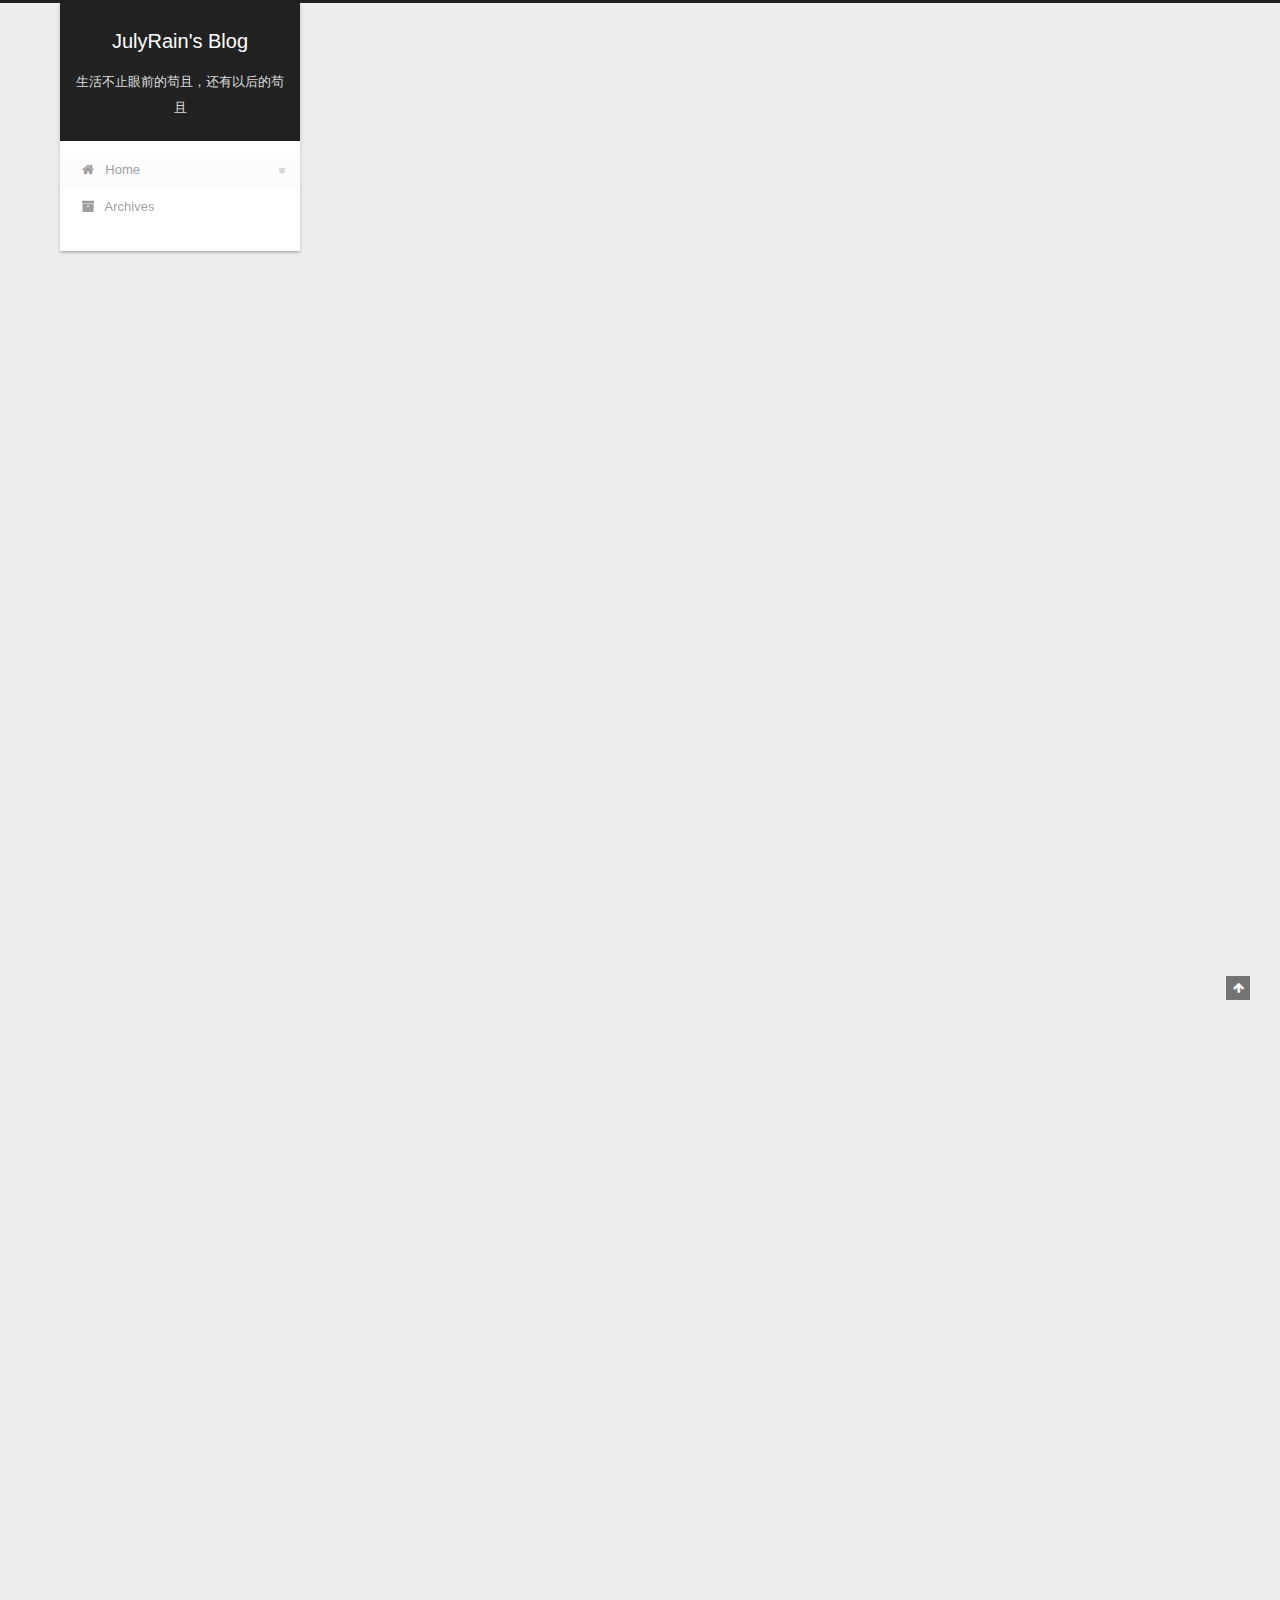
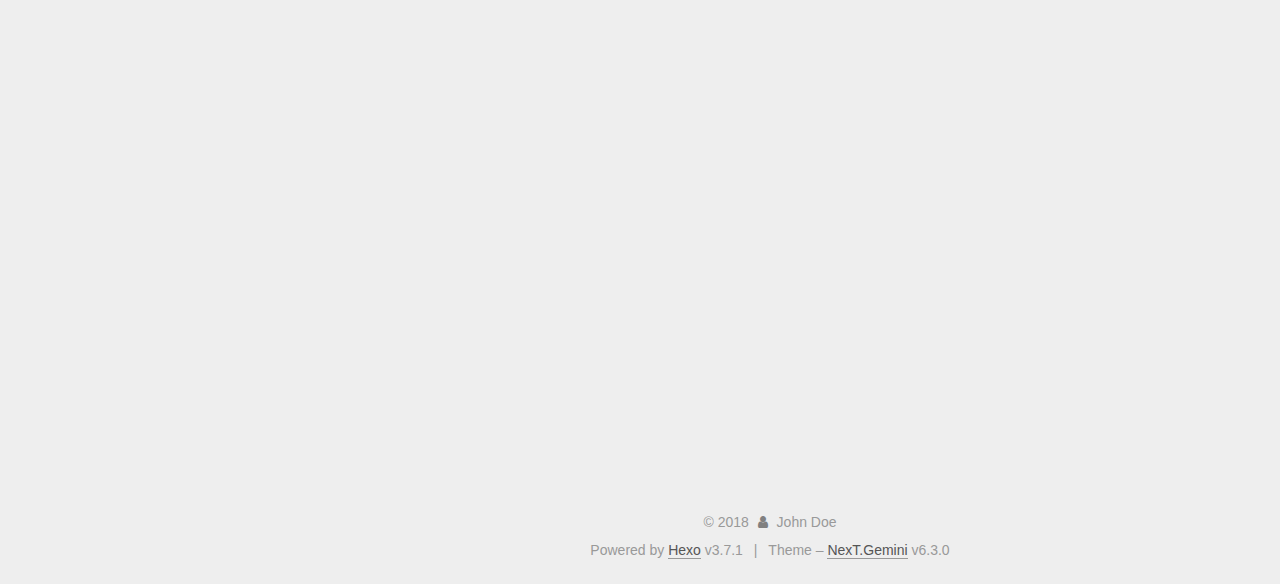
==== index.html @ df342e37 "Site updated: 2018-08-06 21:50:01" ====
<!DOCTYPE html>












  


<html class="theme-next gemini use-motion" lang="">
<head>
  <meta charset="UTF-8"/>
<meta http-equiv="X-UA-Compatible" content="IE=edge" />
<meta name="viewport" content="width=device-width, initial-scale=1, maximum-scale=2"/>
<meta name="theme-color" content="#222">












<meta http-equiv="Cache-Control" content="no-transform" />
<meta http-equiv="Cache-Control" content="no-siteapp" />






















<link href="/lib/font-awesome/css/font-awesome.min.css?v=4.6.2" rel="stylesheet" type="text/css" />

<link href="/css/main.css?v=6.3.0" rel="stylesheet" type="text/css" />


  <link rel="apple-touch-icon" sizes="180x180" href="/images/apple-touch-icon-next.png?v=6.3.0">


  <link rel="icon" type="image/png" sizes="32x32" href="/images/favicon-32x32-next.png?v=6.3.0">


  <link rel="icon" type="image/png" sizes="16x16" href="/images/favicon-16x16-next.png?v=6.3.0">


  <link rel="mask-icon" href="/images/logo.svg?v=6.3.0" color="#222">









<script type="text/javascript" id="hexo.configurations">
  var NexT = window.NexT || {};
  var CONFIG = {
    root: '/',
    scheme: 'Gemini',
    version: '6.3.0',
    sidebar: {"position":"left","display":"post","offset":12,"b2t":false,"scrollpercent":false,"onmobile":false},
    fancybox: false,
    fastclick: false,
    lazyload: false,
    tabs: true,
    motion: {"enable":true,"async":false,"transition":{"post_block":"fadeIn","post_header":"slideDownIn","post_body":"slideDownIn","coll_header":"slideLeftIn","sidebar":"slideUpIn"}},
    algolia: {
      applicationID: '',
      apiKey: '',
      indexName: '',
      hits: {"per_page":10},
      labels: {"input_placeholder":"Search for Posts","hits_empty":"We didn't find any results for the search: ${query}","hits_stats":"${hits} results found in ${time} ms"}
    }
  };
</script>


  




  <meta property="og:type" content="website">
<meta property="og:title" content="JulyRain&#39;s Blog">
<meta property="og:url" content="https://ijulyrain.github.io/index.html">
<meta property="og:site_name" content="JulyRain&#39;s Blog">
<meta property="og:locale" content="default">
<meta name="twitter:card" content="summary">
<meta name="twitter:title" content="JulyRain&#39;s Blog">






  <link rel="canonical" href="https://ijulyrain.github.io/"/>



<script type="text/javascript" id="page.configurations">
  CONFIG.page = {
    sidebar: "",
  };
</script>

  <title>JulyRain's Blog</title>
  









  <noscript>
  <style type="text/css">
    .use-motion .motion-element,
    .use-motion .brand,
    .use-motion .menu-item,
    .sidebar-inner,
    .use-motion .post-block,
    .use-motion .pagination,
    .use-motion .comments,
    .use-motion .post-header,
    .use-motion .post-body,
    .use-motion .collection-title { opacity: initial; }

    .use-motion .logo,
    .use-motion .site-title,
    .use-motion .site-subtitle {
      opacity: initial;
      top: initial;
    }

    .use-motion {
      .logo-line-before i { left: initial; }
      .logo-line-after i { right: initial; }
    }
  </style>
</noscript>

</head>

<body itemscope itemtype="http://schema.org/WebPage" lang="default">

  
  
    
  

  <div class="container sidebar-position-left 
  page-home">
    <div class="headband"></div>

    <header id="header" class="header" itemscope itemtype="http://schema.org/WPHeader">
      <div class="header-inner"><div class="site-brand-wrapper">
  <div class="site-meta ">
    

    <div class="custom-logo-site-title">
      <a href="/" class="brand" rel="start">
        <span class="logo-line-before"><i></i></span>
        <span class="site-title">JulyRain's Blog</span>
        <span class="logo-line-after"><i></i></span>
      </a>
    </div>
    
      
        <p class="site-subtitle">生活不止眼前的苟且，还有以后的苟且</p>
      
    
  </div>

  <div class="site-nav-toggle">
    <button aria-label="Toggle navigation bar">
      <span class="btn-bar"></span>
      <span class="btn-bar"></span>
      <span class="btn-bar"></span>
    </button>
  </div>
</div>



<nav class="site-nav">
  
    <ul id="menu" class="menu">
      
        
        
        
          
          <li class="menu-item menu-item-home menu-item-active">
    <a href="/" rel="section">
      <i class="menu-item-icon fa fa-fw fa-home"></i> <br />Home</a>
  </li>
        
        
        
          
          <li class="menu-item menu-item-archives">
    <a href="/archives/" rel="section">
      <i class="menu-item-icon fa fa-fw fa-archive"></i> <br />Archives</a>
  </li>

      
      
    </ul>
  

  

  
</nav>



  



</div>
    </header>

    


    <main id="main" class="main">
      <div class="main-inner">
        <div class="content-wrap">
          
            

          
          <div id="content" class="content">
            
  <section id="posts" class="posts-expand">
    
      

  

  
  
  

  

  <article class="post post-type-normal" itemscope itemtype="http://schema.org/Article">
  
  
  
  <div class="post-block">
    <link itemprop="mainEntityOfPage" href="https://ijulyrain.github.io/2018/08/05/使用nuttx/">

    <span hidden itemprop="author" itemscope itemtype="http://schema.org/Person">
      <meta itemprop="name" content="John Doe">
      <meta itemprop="description" content="">
      <meta itemprop="image" content="/images/avatar.gif">
    </span>

    <span hidden itemprop="publisher" itemscope itemtype="http://schema.org/Organization">
      <meta itemprop="name" content="JulyRain's Blog">
    </span>

    
      <header class="post-header">

        
        
          <h1 class="post-title" itemprop="name headline">
                
                <a class="post-title-link" href="/2018/08/05/使用nuttx/" itemprop="url">
                  使用nuttx
                </a>
              
            
          </h1>
        

        <div class="post-meta">
          <span class="post-time">

            
            
            

            
              <span class="post-meta-item-icon">
                <i class="fa fa-calendar-o"></i>
              </span>
              
                <span class="post-meta-item-text">Posted on</span>
              

              
                
              

              <time title="Created: 2018-08-05 16:27:49" itemprop="dateCreated datePublished" datetime="2018-08-05T16:27:49+08:00">2018-08-05</time>
            

            
              

              
                
                <span class="post-meta-divider">|</span>
                

                <span class="post-meta-item-icon">
                  <i class="fa fa-calendar-check-o"></i>
                </span>
                
                  <span class="post-meta-item-text">Edited on</span>
                
                <time title="Modified: 2018-08-06 21:16:51" itemprop="dateModified" datetime="2018-08-06T21:16:51+08:00">2018-08-06</time>
              
            
          </span>

          

          
            
          

          
          

          

          

          

        </div>
      </header>
    

    
    
    
    <div class="post-body" itemprop="articleBody">

      
      

      
        
          
            <h1 id="使用Nuttx"><a href="#使用Nuttx" class="headerlink" title="使用Nuttx"></a>使用Nuttx</h1><h2 id="0-前言"><a href="#0-前言" class="headerlink" title="0. 前言"></a>0. 前言</h2><p>这里不说Nuttx特别底层的东西，只说如何使用Nuttx开发应用程序，因为大部分情况，领导关心的是应用如何写的快而不是底层是如何工作的。</p>
<p>本文档默认你会使用Kconfig、Linux。</p>
<p>之所以选择Nuttx作为操作系统，一是因为Nuttx提供的接口支持Posix，大部分Linux上的应用程序都可以移植过来，对于比较复杂的应用，这点是极好的；二是Nuttx支持动态加载程序，也就是说Nuttx可以在线进行应用的升级。</p>
<p>这篇文章从以下几点切入，说一下如何使用Nuttx进行应用开发：</p>
<ol>
<li>Nuttx的目录结构</li>
<li>如何编译及下载到开发板上</li>
<li>如何在app中添加一个应用</li>
<li>如何驱动一个设备(这里写一个闪灯的例子，使用GPIO和PWM两种方式驱动)</li>
<li>自己写的一个多线程应用框架</li>
</ol>
<p>题主这里使用的开发板是从淘宝买的一个cortex-m4的开发板，芯片是STM32F407VET6。</p>
<p>ps. 下面要说的东西，大部分都是从Nuttx官方的文档中得到的。</p>
<h2 id="1-Nuttx的目录结构"><a href="#1-Nuttx的目录结构" class="headerlink" title="1. Nuttx的目录结构"></a>1. Nuttx的目录结构</h2><p>在说Nuttx目录之前，先说下如何安装Nuttx。</p>
<p>Nuttx的官方网站是：<a href="http://www.nuttx.org" target="_blank" rel="noopener">http://www.nuttx.org</a></p>
<p>Nuttx的源代码托管在<a href="https://bitbucket.org" target="_blank" rel="noopener">bitbucket</a>上，一个类似<a href="https://github.com" target="_blank" rel="noopener">github</a>的代码托管网站。</p>
<p>nuttx从工程上，将内核和app的代码分离的开，他们的下载地址分别是：</p>
<pre><code>内核:
git clone https://bitbucket.org/nuttx/nuttx.git nuttx

app:
git clone https://bitbucket.org/nuttx/apps.git apps

tools:
git clone https://bitbucket.org/nuttx/tools.git tools
</code></pre><p>推荐的目录结构是：</p>
<pre><code>            |
  +---------+---------+
  |         |         |
nuttx/    tools     apps/
</code></pre><p>ok，nuttx最主要的两部分nuttx和apps就拿到手了。</p>
<p>tools里面是一些工具，例如kconfig-frontends、genromfs等工具。</p>
<p>题主写这边文档的时候，Nuttx最新的版本是7.25，apps最新版本是7.26.</p>
<p>进入到nuttx中，看一下内核的目录：</p>
<p><img src="/2018/08/05/使用nuttx/目录.png" alt=""></p>
<p>乍一看，目录结构是不是特别熟悉。</p>
<table>
<thead>
<tr>
<th>目录</th>
<th>主要功能</th>
</tr>
</thead>
<tbody>
<tr>
<td>arch</td>
<td>存放不同体系结构的代码，nuttx目前包含了arm、mips、avr等</td>
</tr>
<tr>
<td>audio</td>
<td>音频子系统</td>
</tr>
<tr>
<td>binfmt</td>
<td>二进制格式，nuttx支持elf和nxflat</td>
</tr>
<tr>
<td>configs</td>
<td>已经配置好的bsp，里面包含了arch所有的体系结构的demo</td>
</tr>
<tr>
<td>crypto</td>
<td>一些加密算法</td>
</tr>
<tr>
<td>Documentation</td>
<td>文档，很丰富</td>
</tr>
<tr>
<td>drivers</td>
<td>驱动代码，常见设备驱动这里基本都有</td>
</tr>
<tr>
<td>fs</td>
<td>文件系统相关，支持常见的vfat、nfs、romfs等，还有nuttx为flash设计的nxffs</td>
</tr>
<tr>
<td>graphics</td>
<td>图形子系统</td>
</tr>
<tr>
<td>include</td>
<td>头文件</td>
</tr>
<tr>
<td>libs</td>
<td>nuttx的库文件</td>
</tr>
<tr>
<td>mm</td>
<td>nuttx的内存管理</td>
</tr>
<tr>
<td>net</td>
<td>nuttx实现的网络协议栈，支持ipv4和ipv6</td>
</tr>
<tr>
<td>sched</td>
<td>调度器、线程、信号量、定时器等</td>
</tr>
<tr>
<td>syscall</td>
<td>系统调用</td>
</tr>
<tr>
<td>tools</td>
<td>构建用到的工具</td>
</tr>
<tr>
<td>wireless</td>
<td>无线相关，蓝牙，ieee802154等</td>
</tr>
</tbody>
</table>
<p>接下来的开发中，我们最常进入的几个目录依次是：configs、arch、drivers</p>
<p>下面进入到apps中，看下apps的目录结构：</p>
<p><img src="/2018/08/05/使用nuttx/apps.png" alt=""></p>
<p>可以看到apps里面集成了许多应用库，例如modbus，json等，具体目录的功能这里就不细说了。</p>
<p><code>examples</code>里面是一些应用的例子，你想要的这里基本都能找到。</p>
<p><code>nshlib</code>是nuttx自带的一个shell，操作类似linux的shell</p>
<h2 id="2-如何配置、编译及下载到开发板上"><a href="#2-如何配置、编译及下载到开发板上" class="headerlink" title="2. 如何配置、编译及下载到开发板上"></a>2. 如何配置、编译及下载到开发板上</h2><p>好了，nuttx的目录结构说完了，下面说下如何去使用Nuttx。</p>
<p>从头去创建一个bsp，这个比较麻烦，一般的做法都是从configs中找一个别人做好的bsp。</p>
<p>这里我用到的bsp是<code>stm32f4discovery</code>，这个bsp使用的单片机是STM32F407VGT6，与我的开发板单片机封装一样，只是FLASH差了512KB。</p>
<p>在使用开发板之前，肯定要看下原理图，至少要知道晶振频率、串口输出。</p>
<p>首先是晶振频率，开发板上是25MHz。</p>
<p><img src="/2018/08/05/使用nuttx/osc.png" alt=""></p>
<p>再看下哪个串口接出来了，开发板上是USART1，使用了PA9,PA10这两个GPIO。</p>
<p><img src="/2018/08/05/使用nuttx/usart.png" alt=""></p>
<p>ok，第一步，先配置时钟，这是单片机能正常运行的基础。stm32f407VET6主频最大可以工作在168MHZ，也就是说我们要倍频到168MHZ</p>
<p>时钟配置在<code>configs/stm32f4discovery/include/board.h</code>下：</p>
<p><img src="/2018/08/05/使用nuttx/clock.png" alt=""></p>
<p><code>stm32f4discovery</code>原来的晶振是8MHZ，倍频到168MHz。需要修改的地方，在上图已经标记出来了。</p>
<h3 id="第一步-选择stm32f4discovery这个bsp下的nsh配置，这个算是比较干净的配置了。"><a href="#第一步-选择stm32f4discovery这个bsp下的nsh配置，这个算是比较干净的配置了。" class="headerlink" title="第一步. 选择stm32f4discovery这个bsp下的nsh配置，这个算是比较干净的配置了。"></a>第一步. 选择<code>stm32f4discovery</code>这个bsp下的<code>nsh</code>配置，这个算是比较干净的配置了。</h3><p><img src="/2018/08/05/使用nuttx/config.png" alt=""></p>
<p>这一步的作用，主要是将<code>configs/stm32f4discovery/nsh/defconfig</code>拷贝成<code>.config</code>，供下一步<code>make menuconfig</code>使用</p>
<p><img src="/2018/08/05/使用nuttx/menuconfig.png" alt=""></p>
<p>解释下每个配置项的作用：</p>
<table>
<thead>
<tr>
<th>配置项</th>
<th>作用</th>
</tr>
</thead>
<tbody>
<tr>
<td>Build Setup</td>
<td>编译配置，如Debug信息、构建所在的平台、输出的二进制格式、优化选项等</td>
</tr>
<tr>
<td>System Type</td>
<td>系统配置，如使用的芯片外设、启动方式等</td>
</tr>
<tr>
<td>Board Selection</td>
<td>与开发板相关的配置</td>
</tr>
<tr>
<td>RTOS Features</td>
<td>操作系统特性，如线程、调度器、消息等</td>
</tr>
<tr>
<td>Device Drivers</td>
<td>设备驱动</td>
</tr>
<tr>
<td>Networking Support</td>
<td>网络支持</td>
</tr>
<tr>
<td>Crypto API</td>
<td>加密算法配置</td>
</tr>
<tr>
<td>File Systems</td>
<td>文件系统配置</td>
</tr>
<tr>
<td>Graphics Suppors</td>
<td>图形界面配置</td>
</tr>
<tr>
<td>Memory Managements</td>
<td>内存管理配置</td>
</tr>
<tr>
<td>Audio Support</td>
<td>音频相关配置</td>
</tr>
<tr>
<td>Wireless Support</td>
<td>无线相关配置</td>
</tr>
<tr>
<td>Binary Loader</td>
<td>动态加载二进制配置</td>
</tr>
<tr>
<td>Library Routines</td>
<td>库相关配置</td>
</tr>
<tr>
<td>Application Configuration</td>
<td>应用程序相关配置</td>
</tr>
</tbody>
</table>
<p>下面将我需要配置的配置项提取出来，如下：</p>
<pre><code>Build Setup  ---&gt;
    Build Host Platform (Linux)  ---&gt;
        (X) Linux
        构建平台为Linux
    Binary Output Formats  ---&gt;
        [*] Intel HEX binary format
        输出hex
        [*] Raw binary format
        输出bin

System Type  ---&gt;
    STM32 Peripheral Support  ---&gt;
        [*] USART1
        使能外设USART1
    U[S]ART Configuration  ---&gt;
        Serial Driver Configuration  ---&gt;
            [*] Disable reordering of ttySx devices.
            这个选项的作用是，禁止重新排序ttySx设备文件
            如果不禁用这个，ttyS1永远指向作为终端的串口
            也就是说，USART3是终端，ttyS1就指向USART3，而不是根据串口实际的顺序。

RTOS Features  ---&gt;
    RTOS hooks  ---&gt;
        [*] Custom board/driver initialization
        这个选项的作用是，调用客户定制的初始化，不然是注册不了驱动的

Device Drivers  ---&gt;
    [*] Serial Driver Support  ---&gt;
        Serial console (USART1)  ---&gt; 
            (X) USART1
            串口1作为终端
        USART1 Configuration  ---&gt;
           (115200) BAUD rate   波特率
           (8) Character size   数据位
           (0) Parity setting   校验位
           (0) Uses 2 stop bits 停止位

File Systems  ---&gt;
    [*] PROCFS File System
    支持/proc

Application Configuration  ---&gt;
    Examples  ---&gt;
        [*] &quot;Hello, World!&quot; example
        (100) Hello task priority
        (2048) Hello stack size
        添加一个helloworld应用
</code></pre><p>ok，到这里，我们要的最小系统就配置好了：</p>
<ol>
<li>支持串口1，115200 8,n,1</li>
<li>nsh终端从串口1输出</li>
<li>支持proc文件系统 </li>
</ol>
<p>在编译之前，还有一点，就是USART1的引脚我们还没有配置。引脚配置也在<code>configs/stm32f4discovery/include/board.h</code>下:</p>
<p>原来<code>stm32f4discovery</code>这个bsp使用的是USART2作为终端</p>
<p><img src="/2018/08/05/使用nuttx/usart2.png" alt=""></p>
<p><code>GPIO_USART2_RX_1</code>, <code>GPIO_USART2_TX_1</code> 这两个宏定义是具体的引脚，<code>GPIO_USART2_RX</code>, <code>GPIO_USART2_TX</code> 再映射到对应引脚上。</p>
<p><code>GPIO_USART2_RX_1</code>, <code>GPIO_USART2_TX_1</code> 具体的定义在 <code>arch/arm/src/stm32/chip/stm32f40xxx_pinmap.h</code>下</p>
<p><img src="/2018/08/05/使用nuttx/pinmap.png" alt=""></p>
<p>类比着，我们找到PA9, PA10的引脚，对应的是多少：</p>
<p><img src="/2018/08/05/使用nuttx/pinmap2.png" alt=""></p>
<p>我们在<code>configs/stm32f4discovery/include/board.h</code> 加上宏定义映射<code>GPIO_USART1_RX</code>, <code>GPIO_USART1_TX</code></p>
<p><img src="/2018/08/05/使用nuttx/usart1.png" alt=""></p>
<h3 id="第二步-使用arm-none-eabi-gcc编译"><a href="#第二步-使用arm-none-eabi-gcc编译" class="headerlink" title="第二步. 使用arm-none-eabi-gcc编译"></a>第二步. 使用arm-none-eabi-gcc编译</h3><p>题主使用的Linux系统是Mint 18.3，基于Ubuntu优化的一个Linux发行版，可以直接通过<code>apt-get</code>安装<code>arm-none-eabi-gcc</code></p>
<pre><code>sudo apt-get install gcc-arm-none-eabi
</code></pre><p>安装好之后，直接执行<code>make</code>，编译nuttx.bin和nuttx.hex</p>
<p><img src="/2018/08/05/使用nuttx/make.png" alt=""></p>
<h3 id="第三步-使用Jlink下载到开发板上"><a href="#第三步-使用Jlink下载到开发板上" class="headerlink" title="第三步. 使用Jlink下载到开发板上"></a>第三步. 使用Jlink下载到开发板上</h3><p> 题主使用的JLink V8, <a href="https://www.segger.com/downloads/jlink/#J-LinkSoftwareAndDocumentationPack" target="_blank" rel="noopener">SEGGER</a>官网上有驱动下载：</p>
<p><img src="/2018/08/05/使用nuttx/jlink.png" alt=""></p>
<p>下载安装完毕后，可以通过<code>JlinkExe</code>这个命令下载nuttx.bin</p>
<p>贴出题主使用的配置文件:</p>
<pre><code>device stm32f407ve
r
h
erase
loadbin ./nuttx.bin,0x08000000
g
exit
</code></pre><p>指令的意思是：</p>
<pre><code>Device     Selects a specific device J-Link shall connect to
           and performs a reconnect.
r          Reset target         (RESET)
h          halt
erase      Erase internal flash of selected device. Syntax: Erase
loadbin    Load *.bin file into target memory.
           Syntax: loadbin &lt;filename&gt;, &lt;addr&gt;
g          go
</code></pre><p>下载完毕后，接上串口线，打开minicom，就可以看到<code>nsh</code>的提示符了</p>
<pre><code>Welcome to minicom 2.7

OPTIONS: I18n
Compiled on Feb  7 2016, 13:37:27.
Port /dev/ttyUSB0, 20:56:00

Press CTRL-A Z for help on special keys


NuttShell (NSH)
nsh&gt; ?
help usage:  help [-v] [&lt;cmd&gt;]

[           cmp         false       mkdir       rm          true
?           dirname     free        mh          rmdir       uname
basename    dd          help        mount       set         umount
break       df          hexdump     mv          sh          unset
cat         echo        kill        mw          sleep       usleep
cd          exec        ls          ps          test        xd
cp          exit        mb          pwd         time

Builtin Apps:
hello
nsh&gt; hello
Hello, World!!
nsh&gt;
</code></pre><h2 id="3-如何在app中添加一个应用"><a href="#3-如何在app中添加一个应用" class="headerlink" title="3. 如何在app中添加一个应用"></a>3. 如何在app中添加一个应用</h2><h2 id="4-如何驱动一个设备"><a href="#4-如何驱动一个设备" class="headerlink" title="4. 如何驱动一个设备"></a>4. 如何驱动一个设备</h2><h2 id="5-自己写的一个多线程应用框架"><a href="#5-自己写的一个多线程应用框架" class="headerlink" title="5. 自己写的一个多线程应用框架"></a>5. 自己写的一个多线程应用框架</h2>
          
        
      
    </div>

    

    
    
    

    

    

    

    <footer class="post-footer">
      

      

      

      
      
        <div class="post-eof"></div>
      
    </footer>
  </div>
  
  
  
  </article>


    
  </section>

  


          </div>
          

        </div>
        
          
  
  <div class="sidebar-toggle">
    <div class="sidebar-toggle-line-wrap">
      <span class="sidebar-toggle-line sidebar-toggle-line-first"></span>
      <span class="sidebar-toggle-line sidebar-toggle-line-middle"></span>
      <span class="sidebar-toggle-line sidebar-toggle-line-last"></span>
    </div>
  </div>

  <aside id="sidebar" class="sidebar">
    
    <div class="sidebar-inner">

      

      

      <section class="site-overview-wrap sidebar-panel sidebar-panel-active">
        <div class="site-overview">
          <div class="site-author motion-element" itemprop="author" itemscope itemtype="http://schema.org/Person">
            
              <p class="site-author-name" itemprop="name">John Doe</p>
              <p class="site-description motion-element" itemprop="description"></p>
          </div>

          
            <nav class="site-state motion-element">
              
                <div class="site-state-item site-state-posts">
                
                  <a href="/archives/">
                
                    <span class="site-state-item-count">1</span>
                    <span class="site-state-item-name">posts</span>
                  </a>
                </div>
              

              

              
            </nav>
          

          

          

          
          

          
          

          
            
          
          

        </div>
      </section>

      

      

    </div>
  </aside>


        
      </div>
    </main>

    <footer id="footer" class="footer">
      <div class="footer-inner">
        <div class="copyright">&copy; <span itemprop="copyrightYear">2018</span>
  <span class="with-love" id="animate">
    <i class="fa fa-user"></i>
  </span>
  <span class="author" itemprop="copyrightHolder">John Doe</span>

  

  
</div>




  <div class="powered-by">Powered by <a class="theme-link" target="_blank" href="https://hexo.io">Hexo</a> v3.7.1</div>



  <span class="post-meta-divider">|</span>



  <div class="theme-info">Theme – <a class="theme-link" target="_blank" href="https://theme-next.org">NexT.Gemini</a> v6.3.0</div>




        








        
      </div>
    </footer>

    
      <div class="back-to-top">
        <i class="fa fa-arrow-up"></i>
        
      </div>
    

    
	
    

    
  </div>

  

<script type="text/javascript">
  if (Object.prototype.toString.call(window.Promise) !== '[object Function]') {
    window.Promise = null;
  }
</script>


























  
  
    <script type="text/javascript" src="/lib/jquery/index.js?v=2.1.3"></script>
  

  
  
    <script type="text/javascript" src="/lib/velocity/velocity.min.js?v=1.2.1"></script>
  

  
  
    <script type="text/javascript" src="/lib/velocity/velocity.ui.min.js?v=1.2.1"></script>
  


  


  <script type="text/javascript" src="/js/src/utils.js?v=6.3.0"></script>

  <script type="text/javascript" src="/js/src/motion.js?v=6.3.0"></script>



  
  


  <script type="text/javascript" src="/js/src/affix.js?v=6.3.0"></script>

  <script type="text/javascript" src="/js/src/schemes/pisces.js?v=6.3.0"></script>



  

  


  <script type="text/javascript" src="/js/src/bootstrap.js?v=6.3.0"></script>



  



  










  





  

  

  

  

  
  

  

  

  

  

  

</body>
</html>
---- css/main.css ----
/* normalize.css v3.0.2 | MIT License | git.io/normalize */
html {
  font-family: sans-serif; /* 1 */
  -ms-text-size-adjust: 100%; /* 2 */
  -webkit-text-size-adjust: 100%; /* 2 */
}
body {
  margin: 0;
}
article,
aside,
details,
figcaption,
figure,
footer,
header,
hgroup,
main,
menu,
nav,
section,
summary {
  display: block;
}
audio,
canvas,
progress,
video {
  display: inline-block; /* 1 */
  vertical-align: baseline; /* 2 */
}
audio:not([controls]) {
  display: none;
  height: 0;
}
[hidden],
template {
  display: none;
}
a {
  background-color: transparent;
}
a:active,
a:hover {
  outline: 0;
}
abbr[title] {
  border-bottom: 1px dotted;
}
b,
strong {
  font-weight: bold;
}
dfn {
  font-style: italic;
}
h1 {
  font-size: 2em;
  margin: 0.67em 0;
}
mark {
  background: #ff0;
  color: #000;
}
small {
  font-size: 80%;
}
sub,
sup {
  font-size: 75%;
  line-height: 0;
  position: relative;
  vertical-align: baseline;
}
sup {
  top: -0.5em;
}
sub {
  bottom: -0.25em;
}
img {
  border: 0;
}
svg:not(:root) {
  overflow: hidden;
}
figure {
  margin: 1em 40px;
}
hr {
  -moz-box-sizing: content-box;
  box-sizing: content-box;
  height: 0;
}
pre {
  overflow: auto;
}
code,
kbd,
pre,
samp {
  font-family: monospace, monospace;
  font-size: 1em;
}
button,
input,
optgroup,
select,
textarea {
  color: inherit; /* 1 */
  font: inherit; /* 2 */
  margin: 0; /* 3 */
}
button {
  overflow: visible;
}
button,
select {
  text-transform: none;
}
button,
html input[type="button"],
input[type="reset"],
input[type="submit"] {
  -webkit-appearance: button; /* 2 */
  cursor: pointer; /* 3 */
}
button[disabled],
html input[disabled] {
  cursor: default;
}
button::-moz-focus-inner,
input::-moz-focus-inner {
  border: 0;
  padding: 0;
}
input {
  line-height: normal;
}
input[type="checkbox"],
input[type="radio"] {
  box-sizing: border-box; /* 1 */
  padding: 0; /* 2 */
}
input[type="number"]::-webkit-inner-spin-button,
input[type="number"]::-webkit-outer-spin-button {
  height: auto;
}
input[type="search"] {
  -webkit-appearance: textfield; /* 1 */
  -moz-box-sizing: content-box;
  -webkit-box-sizing: content-box; /* 2 */
  box-sizing: content-box;
}
input[type="search"]::-webkit-search-cancel-button,
input[type="search"]::-webkit-search-decoration {
  -webkit-appearance: none;
}
fieldset {
  border: 1px solid #c0c0c0;
  margin: 0 2px;
  padding: 0.35em 0.625em 0.75em;
}
legend {
  border: 0; /* 1 */
  padding: 0; /* 2 */
}
textarea {
  overflow: auto;
}
optgroup {
  font-weight: bold;
}
table {
  border-collapse: collapse;
  border-spacing: 0;
}
td,
th {
  padding: 0;
}
::selection {
  background: #262a30;
  color: #fff;
}
body {
  position: relative;
  font-family: 'Lato', "PingFang SC", "Microsoft YaHei", sans-serif;
  font-size: 14px;
  line-height: 2;
  color: #555;
  background: #eee;
}
@media (max-width: 767px) {
  body {
    padding-right: 0 !important;
  }
}
@media (min-width: 768px) and (max-width: 991px) {
  body {
    padding-right: 0 !important;
  }
}
@media (min-width: 1200px) {
  body {
    font-size: 16px;
  }
}
h1,
h2,
h3,
h4,
h5,
h6 {
  margin: 0;
  padding: 0;
  font-weight: bold;
  line-height: 1.5;
  font-family: 'Lato', "PingFang SC", "Microsoft YaHei", sans-serif;
}
h1,
h2,
h3,
h4,
h5,
h6 {
  margin: 20px 0 15px;
}
h1 {
  font-size: 22px;
}
@media (max-width: 767px) {
  h1 {
    font-size: 18px;
  }
}
h2 {
  font-size: 20px;
}
@media (max-width: 767px) {
  h2 {
    font-size: 16px;
  }
}
h3 {
  font-size: 18px;
}
@media (max-width: 767px) {
  h3 {
    font-size: 14px;
  }
}
h4 {
  font-size: 16px;
}
@media (max-width: 767px) {
  h4 {
    font-size: 12px;
  }
}
h5 {
  font-size: 14px;
}
@media (max-width: 767px) {
  h5 {
    font-size: 10px;
  }
}
h6 {
  font-size: 12px;
}
@media (max-width: 767px) {
  h6 {
    font-size: 8px;
  }
}
p {
  margin: 0 0 20px 0;
}
a {
  color: #555;
  text-decoration: none;
  outline: none;
  border-bottom: 1px solid #999;
  word-wrap: break-word;
}
a:hover {
  color: #222;
  border-bottom-color: #222;
}
blockquote {
  margin: 0;
  padding: 0;
}
img {
  display: block;
  margin: auto;
  max-width: 100%;
  height: auto;
}
hr {
  margin: 40px 0;
  height: 3px;
  border: none;
  background-color: #ddd;
  background-image: repeating-linear-gradient(-45deg, #fff, #fff 4px, transparent 4px, transparent 8px);
}
blockquote {
  padding: 0 15px;
  color: #666;
  border-left: 4px solid #ddd;
}
blockquote cite::before {
  content: "-";
  padding: 0 5px;
}
dt {
  font-weight: 700;
}
dd {
  margin: 0;
  padding: 0;
}
kbd {
  border: 1px solid #ccc;
  border-radius: 0.2em;
  box-shadow: 0.1em 0.1em 0.2em rgba(0,0,0,0.1);
  background-color: #f9f9f9;
  font-family: inherit;
  background-image: -webkit-linear-gradient(top, #eee, #fff, #eee);
  padding: 0.1em 0.3em;
  white-space: nowrap;
}
.text-left {
  text-align: left;
}
.text-center {
  text-align: center;
}
.text-right {
  text-align: right;
}
.text-justify {
  text-align: justify;
}
.text-nowrap {
  white-space: nowrap;
}
.text-lowercase {
  text-transform: lowercase;
}
.text-uppercase {
  text-transform: uppercase;
}
.text-capitalize {
  text-transform: capitalize;
}
.center-block {
  display: block;
  margin-left: auto;
  margin-right: auto;
}
.clearfix:before,
.clearfix:after {
  content: " ";
  display: table;
}
.clearfix:after {
  clear: both;
}
.pullquote {
  width: 45%;
}
.pullquote.left {
  float: left;
  margin-left: 5px;
  margin-right: 10px;
}
.pullquote.right {
  float: right;
  margin-left: 10px;
  margin-right: 5px;
}
.affix.affix.affix {
  position: fixed;
}
.translation {
  margin-top: -20px;
  font-size: 14px;
  color: #999;
}
.scrollbar-measure {
  width: 100px;
  height: 100px;
  overflow: scroll;
  position: absolute;
  top: -9999px;
}
.use-motion .motion-element {
  opacity: 0;
}
table {
  margin: 20px 0;
  width: 100%;
  border-collapse: collapse;
  border-spacing: 0;
  border: 1px solid #ddd;
  font-size: 14px;
  word-wrap: break-all;
}
table>tbody>tr:nth-of-type(odd) {
  background-color: #f9f9f9;
}
table>tbody>tr:hover {
  background-color: #f5f5f5;
}
caption,
th,
td {
  padding: 8px;
  text-align: left;
  vertical-align: middle;
  font-weight: normal;
}
th,
td {
  border-bottom: 3px solid #ddd;
  border-right: 1px solid #eee;
}
th {
  padding-bottom: 10px;
  font-weight: 700;
}
td {
  border-bottom-width: 1px;
}
html,
body {
  height: 100%;
}
.container {
  position: relative;
  min-height: 100%;
}
.header-inner {
  margin: 0 auto;
  padding: 100px 0 70px;
  width: calc(100% - 20px);
}
@media (min-width: 1200px) {
  .container .header-inner {
    width: 1160px;
  }
}
@media (min-width: 1600px) {
  .container .header-inner {
    width: 73%;
  }
}
.main {
  padding-bottom: 150px;
}
.main-inner {
  margin: 0 auto;
  width: calc(100% - 20px);
}
@media (min-width: 1200px) {
  .container .main-inner {
    width: 1160px;
  }
}
@media (min-width: 1600px) {
  .container .main-inner {
    width: 73%;
  }
}
.footer {
  position: absolute;
  left: 0;
  bottom: 0;
  width: 100%;
  min-height: 50px;
}
.footer-inner {
  box-sizing: border-box;
  margin: 20px auto;
  width: calc(100% - 20px);
}
@media (min-width: 1200px) {
  .container .footer-inner {
    width: 1160px;
  }
}
@media (min-width: 1600px) {
  .container .footer-inner {
    width: 73%;
  }
}
pre,
.highlight {
  overflow: auto;
  margin: 20px 0;
  padding: 0;
  font-size: 14px;
  color: #4d4d4c;
  background: #f7f7f7;
  line-height: 1.6;
}
pre,
code {
  font-family: consolas, Menlo, "PingFang SC", "Microsoft YaHei", monospace;
}
code {
  padding: 2px 4px;
  word-wrap: break-word;
  color: #555;
  background: #eee;
  border-radius: 3px;
  font-size: 14px;
}
pre {
  padding: 10px;
}
pre code {
  padding: 0;
  color: #4d4d4c;
  background: none;
  text-shadow: none;
}
.highlight {
  border-radius: 1px;
}
.highlight pre {
  border: none;
  margin: 0;
  padding: 10px 0;
}
.highlight table {
  margin: 0;
  width: auto;
  border: none;
}
.highlight td {
  border: none;
  padding: 0;
}
.highlight figcaption {
  font-size: 1em;
  color: #4d4d4c;
  line-height: 1em;
  margin-bottom: 1em;
  margin: 0em;
  padding: 0.5em;
  background: #eee;
  border-bottom: 1px solid #e9e9e9;
}
.highlight figcaption:before,
.highlight figcaption:after {
  content: " ";
  display: table;
}
.highlight figcaption:after {
  clear: both;
}
.highlight figcaption a {
  float: right;
  color: #4d4d4c;
}
.highlight figcaption a:hover {
  border-bottom-color: #4d4d4c;
}
.highlight .gutter pre {
  padding-left: 10px;
  padding-right: 10px;
  color: #869194;
  text-align: right;
  background-color: #eff2f3;
}
.highlight .code pre {
  width: 100%;
  padding-left: 10px;
  padding-right: 10px;
  background-color: #f7f7f7;
}
.highlight .line {
  height: 20px;
}
.gutter {
  -webkit-user-select: none;
  -moz-user-select: none;
  -ms-user-select: none;
  user-select: none;
}
.gist table {
  width: auto;
}
.gist table td {
  border: none;
}
pre .deletion {
  background: #fdd;
}
pre .addition {
  background: #dfd;
}
pre .meta {
  color: #8959a8;
}
pre .comment {
  color: #8e908c;
}
pre .variable,
pre .attribute,
pre .tag,
pre .regexp,
pre .ruby .constant,
pre .xml .tag .title,
pre .xml .pi,
pre .xml .doctype,
pre .html .doctype,
pre .css .id,
pre .css .class,
pre .css .pseudo {
  color: #c82829;
}
pre .number,
pre .preprocessor,
pre .built_in,
pre .literal,
pre .params,
pre .constant,
pre .command {
  color: #f5871f;
}
pre .ruby .class .title,
pre .css .rules .attribute,
pre .string,
pre .value,
pre .inheritance,
pre .header,
pre .ruby .symbol,
pre .xml .cdata,
pre .special,
pre .number,
pre .formula {
  color: #718c00;
}
pre .title,
pre .css .hexcolor {
  color: #3e999f;
}
pre .function,
pre .python .decorator,
pre .python .title,
pre .ruby .function .title,
pre .ruby .title .keyword,
pre .perl .sub,
pre .javascript .title,
pre .coffeescript .title {
  color: #4271ae;
}
pre .keyword,
pre .javascript .function {
  color: #8959a8;
}
.posts-expand .post-body img.full-image {
  border: none;
}
.blockquote-center,
.page-home .post-type-quote blockquote,
.page-post-detail .post-type-quote blockquote {
  position: relative;
  margin: 40px 0;
  padding: 0;
  border-left: none;
  text-align: center;
}
.blockquote-center::before,
.page-home .post-type-quote blockquote::before,
.page-post-detail .post-type-quote blockquote::before,
.blockquote-center::after,
.page-home .post-type-quote blockquote::after,
.page-post-detail .post-type-quote blockquote::after {
  position: absolute;
  content: ' ';
  display: block;
  width: 100%;
  height: 24px;
  opacity: 0.2;
  background-repeat: no-repeat;
  background-position: 0 -6px;
  background-size: 22px 22px;
}
.blockquote-center::before,
.page-home .post-type-quote blockquote::before,
.page-post-detail .post-type-quote blockquote::before {
  top: -20px;
  background-image: url("../images/quote-l.svg");
  border-top: 1px solid #ccc;
}
.blockquote-center::after,
.page-home .post-type-quote blockquote::after,
.page-post-detail .post-type-quote blockquote::after {
  bottom: -20px;
  background-image: url("../images/quote-r.svg");
  border-bottom: 1px solid #ccc;
  background-position: 100% 8px;
}
.blockquote-center p,
.page-home .post-type-quote blockquote p,
.page-post-detail .post-type-quote blockquote p,
.blockquote-center div,
.page-home .post-type-quote blockquote div,
.page-post-detail .post-type-quote blockquote div {
  text-align: center;
}
.post .post-body .group-picture img {
  box-sizing: border-box;
  padding: 0 3px;
  border: none;
}
.post .group-picture-row {
  overflow: hidden;
  margin-top: 6px;
}
.post .group-picture-row:first-child {
  margin-top: 0;
}
.post .group-picture-column {
  float: left;
}
.page-post-detail .post-body .group-picture-column {
  float: none;
  margin-top: 10px;
  width: auto !important;
}
.page-post-detail .post-body .group-picture-column img {
  margin: 0 auto;
}
.page-archive .group-picture-container {
  overflow: hidden;
}
.page-archive .group-picture-row {
  float: left;
}
.page-archive .group-picture-row:first-child {
  margin-top: 6px;
}
.page-archive .group-picture-column {
  max-width: 150px;
  max-height: 150px;
}
.post-body .note {
  position: relative;
  padding: 15px;
  margin-bottom: 20px;
  border: 1px solid #eee;
  border-left-width: 5px;
  border-radius: 3px;
}
.post-body .note h2,
.post-body .note h3,
.post-body .note h4,
.post-body .note h5,
.post-body .note h6 {
  margin-top: 0;
  margin-bottom: 0;
  border-bottom: initial;
  padding-top: 0 !important;
}
.post-body .note p:first-child,
.post-body .note ul:first-child,
.post-body .note ol:first-child,
.post-body .note table:first-child,
.post-body .note pre:first-child,
.post-body .note blockquote:first-child {
  margin-top: 0;
}
.post-body .note p:last-child,
.post-body .note ul:last-child,
.post-body .note ol:last-child,
.post-body .note table:last-child,
.post-body .note pre:last-child,
.post-body .note blockquote:last-child {
  margin-bottom: 0;
}
.post-body .note.default {
  border-left-color: #777;
}
.post-body .note.default h2,
.post-body .note.default h3,
.post-body .note.default h4,
.post-body .note.default h5,
.post-body .note.default h6 {
  color: #777;
}
.post-body .note.primary {
  border-left-color: #6f42c1;
}
.post-body .note.primary h2,
.post-body .note.primary h3,
.post-body .note.primary h4,
.post-body .note.primary h5,
.post-body .note.primary h6 {
  color: #6f42c1;
}
.post-body .note.info {
  border-left-color: #428bca;
}
.post-body .note.info h2,
.post-body .note.info h3,
.post-body .note.info h4,
.post-body .note.info h5,
.post-body .note.info h6 {
  color: #428bca;
}
.post-body .note.success {
  border-left-color: #5cb85c;
}
.post-body .note.success h2,
.post-body .note.success h3,
.post-body .note.success h4,
.post-body .note.success h5,
.post-body .note.success h6 {
  color: #5cb85c;
}
.post-body .note.warning {
  border-left-color: #f0ad4e;
}
.post-body .note.warning h2,
.post-body .note.warning h3,
.post-body .note.warning h4,
.post-body .note.warning h5,
.post-body .note.warning h6 {
  color: #f0ad4e;
}
.post-body .note.danger {
  border-left-color: #d9534f;
}
.post-body .note.danger h2,
.post-body .note.danger h3,
.post-body .note.danger h4,
.post-body .note.danger h5,
.post-body .note.danger h6 {
  color: #d9534f;
}
.post-body .label {
  display: inline;
  padding: 0 2px;
  white-space: nowrap;
}
.post-body .label.default {
  background-color: #f0f0f0;
}
.post-body .label.primary {
  background-color: #efe6f7;
}
.post-body .label.info {
  background-color: #e5f2f8;
}
.post-body .label.success {
  background-color: #e7f4e9;
}
.post-body .label.warning {
  background-color: #fcf6e1;
}
.post-body .label.danger {
  background-color: #fae8eb;
}
.post-body .tabs {
  position: relative;
  display: block;
  margin-bottom: 20px;
  padding-top: 10px;
}
.post-body .tabs ul.nav-tabs {
  margin: 0;
  padding: 0;
  display: flex;
  margin-bottom: -1px;
}
@media (max-width: 413px) {
  .post-body .tabs ul.nav-tabs {
    display: block;
    margin-bottom: 5px;
  }
}
.post-body .tabs ul.nav-tabs li.tab {
  list-style-type: none !important;
  margin: 0 0.25em 0 0;
  border-top: 3px solid transparent;
  border-left: 1px solid transparent;
  border-right: 1px solid transparent;
}
@media (max-width: 413px) {
  .post-body .tabs ul.nav-tabs li.tab {
    margin: initial;
    border-top: 1px solid transparent;
    border-left: 3px solid transparent;
    border-right: 1px solid transparent;
    border-bottom: 1px solid transparent;
  }
}
.post-body .tabs ul.nav-tabs li.tab a {
  outline: 0;
  border-bottom: initial;
  display: block;
  line-height: 1.8em;
  padding: 0.25em 0.75em;
  transition-duration: 0.2s;
  transition-timing-function: ease-out;
  transition-delay: 0s;
}
.post-body .tabs ul.nav-tabs li.tab a i {
  width: 1.285714285714286em;
}
.post-body .tabs ul.nav-tabs li.tab.active {
  border-top: 3px solid #fc6423;
  border-left: 1px solid #ddd;
  border-right: 1px solid #ddd;
  background-color: #fff;
}
@media (max-width: 413px) {
  .post-body .tabs ul.nav-tabs li.tab.active {
    border-top: 1px solid #ddd;
    border-left: 3px solid #fc6423;
    border-right: 1px solid #ddd;
    border-bottom: 1px solid #ddd;
  }
}
.post-body .tabs ul.nav-tabs li.tab.active a {
  cursor: default;
  color: #555;
}
.post-body .tabs .tab-content {
  background-color: #fff;
}
.post-body .tabs .tab-content .tab-pane {
  border: 1px solid #ddd;
  padding: 20px 20px 0 20px;
}
.post-body .tabs .tab-content .tab-pane:not(.active) {
  display: none !important;
}
.post-body .tabs .tab-content .tab-pane.active {
  display: block !important;
}
.btn {
  display: inline-block;
  padding: 0 20px;
  font-size: 14px;
  color: #555;
  background: #fff;
  border: 2px solid #555;
  text-decoration: none;
  border-radius: 2px;
  transition-property: background-color;
  transition-duration: 0.2s;
  transition-timing-function: ease-in-out;
  transition-delay: 0s;
  line-height: 2;
}
.btn:hover {
  border-color: #222;
  color: #fff;
  background: #222;
}
.btn +.btn {
  margin: 0 0 8px 8px;
}
.btn .fa-fw {
  width: 1.285714285714286em;
  text-align: left;
}
.btn-bar {
  display: block;
  width: 22px;
  height: 2px;
  background: #555;
  border-radius: 1px;
}
.btn-bar+.btn-bar {
  margin-top: 4px;
}
.pagination {
  margin: 120px 0 40px;
  text-align: center;
  border-top: 1px solid #eee;
}
.page-number-basic,
.pagination .prev,
.pagination .next,
.pagination .page-number,
.pagination .space {
  display: inline-block;
  position: relative;
  top: -1px;
  margin: 0 10px;
  padding: 0 11px;
}
@media (max-width: 767px) {
  .page-number-basic,
  .pagination .prev,
  .pagination .next,
  .pagination .page-number,
  .pagination .space {
    margin: 0 5px;
  }
}
.pagination .prev,
.pagination .next,
.pagination .page-number {
  border-bottom: 0;
  border-top: 1px solid #eee;
  transition-property: border-color;
  transition-duration: 0.2s;
  transition-timing-function: ease-in-out;
  transition-delay: 0s;
}
.pagination .prev:hover,
.pagination .next:hover,
.pagination .page-number:hover {
  border-top-color: #222;
}
.pagination .space {
  padding: 0;
  margin: 0;
}
.pagination .prev {
  margin-left: 0;
}
.pagination .next {
  margin-right: 0;
}
.pagination .page-number.current {
  color: #fff;
  background: #ccc;
  border-top-color: #ccc;
}
@media (max-width: 767px) {
  .pagination {
    border-top: none;
  }
  .pagination .prev,
  .pagination .next,
  .pagination .page-number {
    margin-bottom: 10px;
    border-top: 0;
    border-bottom: 1px solid #eee;
    padding: 0 10px;
  }
  .pagination .prev:hover,
  .pagination .next:hover,
  .pagination .page-number:hover {
    border-bottom-color: #222;
  }
}
.comments {
  margin: 60px 20px 0;
}
.tag-cloud {
  text-align: center;
}
.tag-cloud a {
  display: inline-block;
  margin: 10px;
}
.back-to-top {
  box-sizing: border-box;
  position: fixed;
  bottom: -100px;
  right: 30px;
  z-index: 1050;
  padding: 0 6px;
  width: 24px;
  background: #222;
  font-size: 12px;
  opacity: 0.6;
  color: #fff;
  cursor: pointer;
  text-align: center;
  -webkit-transform: translateZ(0);
  transition-property: bottom;
  transition-duration: 0.2s;
  transition-timing-function: ease-in-out;
  transition-delay: 0s;
}
@media (min-width: 768px) and (max-width: 991px) {
  .back-to-top {
    display: none !important;
  }
}
@media (max-width: 767px) {
  .back-to-top {
    display: none !important;
  }
}
.back-to-top.back-to-top-on {
  bottom: 30px;
}
.header {
  background: transparent;
}
.header-inner {
  position: relative;
}
.headband {
  height: 3px;
  background: #222;
}
.site-meta {
  margin: 0;
  text-align: center;
}
@media (max-width: 767px) {
  .site-meta {
    text-align: center;
  }
}
.brand {
  position: relative;
  display: inline-block;
  padding: 0 40px;
  color: #fff;
  background: #222;
  border-bottom: none;
}
.brand:hover {
  color: #fff;
}
.logo {
  display: inline-block;
  margin-right: 5px;
  line-height: 36px;
  vertical-align: top;
}
.site-title {
  display: inline-block;
  vertical-align: top;
  line-height: 36px;
  font-size: 20px;
  font-weight: normal;
  font-family: 'Lato', "PingFang SC", "Microsoft YaHei", sans-serif;
}
.site-subtitle {
  margin-top: 10px;
  font-size: 13px;
  color: #ddd;
}
.use-motion .brand {
  opacity: 0;
}
.use-motion .logo,
.use-motion .site-title,
.use-motion .site-subtitle {
  opacity: 0;
  position: relative;
  top: -10px;
}
.site-nav-toggle {
  display: none;
  position: absolute;
  top: 10px;
  left: 10px;
}
@media (max-width: 767px) {
  .site-nav-toggle {
    display: block;
  }
}
.site-nav-toggle button {
  margin-top: 2px;
  padding: 9px 10px;
  background: transparent;
  border: none;
}
@media (max-width: 767px) {
  .site-nav {
    display: none;
    margin: 0 -10px;
    padding: 0 10px;
    clear: both;
    border-top: 1px solid #ddd;
  }
}
@media (min-width: 768px) and (max-width: 991px) {
  .site-nav {
    display: block !important;
  }
}
@media (min-width: 992px) {
  .site-nav {
    display: block !important;
  }
}
.menu {
  margin-top: 20px;
  padding-left: 0;
  text-align: center;
}
.menu .menu-item {
  display: inline-block;
  margin: 0 10px;
  list-style: none;
}
@media screen and (max-width: 767px) {
  .menu .menu-item {
    margin-top: 10px;
  }
}
.menu .menu-item a {
  display: block;
  font-size: 13px;
  line-height: inherit;
  border-bottom: 1px solid transparent;
  transition-property: border-color;
  transition-duration: 0.2s;
  transition-timing-function: ease-in-out;
  transition-delay: 0s;
}
.menu .menu-item a:hover,
.menu-item-active a {
  border-bottom-color: #222;
}
.menu .menu-item .fa {
  margin-right: 5px;
}
.use-motion .menu-item {
  opacity: 0;
}
.post-body {
  font-family: 'Lato', "PingFang SC", "Microsoft YaHei", sans-serif;
}
@media (max-width: 767px) {
  .post-body {
    word-break: break-word;
  }
}
.post-body .fancybox img {
  display: block !important;
  margin: 0 auto;
  cursor: pointer;
  cursor: zoom-in;
  cursor: -webkit-zoom-in;
}
.post-body .image-caption,
.post-body .figure .caption {
  margin: -20px auto 15px;
  text-align: center;
  font-size: 14px;
  color: #999;
  font-weight: bold;
  line-height: 1;
}
.post-sticky-flag {
  display: inline-block;
  font-size: 16px;
  -ms-transform: rotate(30deg);
  -webkit-transform: rotate(30deg);
  -moz-transform: rotate(30deg);
  -ms-transform: rotate(30deg);
  -o-transform: rotate(30deg);
  transform: rotate(30deg);
}
.use-motion .post-block,
.use-motion .pagination,
.use-motion .comments {
  opacity: 0;
}
.use-motion .post-header {
  opacity: 0;
}
.use-motion .post-body {
  opacity: 0;
}
.use-motion .collection-title {
  opacity: 0;
}
.posts-expand {
  padding-top: 40px;
}
@media (max-width: 767px) {
  .posts-expand {
    margin: 0 20px;
  }
  .post-body pre .gutter pre {
    padding-right: 10px;
  }
  .post-body .highlight {
    margin-left: 0px;
    margin-right: 0px;
    padding: 0;
  }
  .post-body .highlight .gutter pre {
    padding-right: 10px;
  }
}
@media (min-width: 992px) {
  .posts-expand .post-body {
    text-align: justify;
  }
}
.posts-expand .post-body h2,
.posts-expand .post-body h3,
.posts-expand .post-body h4,
.posts-expand .post-body h5,
.posts-expand .post-body h6 {
  padding-top: 10px;
}
.posts-expand .post-body h2 .header-anchor,
.posts-expand .post-body h3 .header-anchor,
.posts-expand .post-body h4 .header-anchor,
.posts-expand .post-body h5 .header-anchor,
.posts-expand .post-body h6 .header-anchor {
  float: right;
  margin-left: 10px;
  color: #ccc;
  border-bottom-style: none;
  visibility: hidden;
}
.posts-expand .post-body h2 .header-anchor:hover,
.posts-expand .post-body h3 .header-anchor:hover,
.posts-expand .post-body h4 .header-anchor:hover,
.posts-expand .post-body h5 .header-anchor:hover,
.posts-expand .post-body h6 .header-anchor:hover {
  color: inherit;
}
.posts-expand .post-body h2:hover .header-anchor,
.posts-expand .post-body h3:hover .header-anchor,
.posts-expand .post-body h4:hover .header-anchor,
.posts-expand .post-body h5:hover .header-anchor,
.posts-expand .post-body h6:hover .header-anchor {
  visibility: visible;
}
.posts-expand .post-body ul li {
  list-style: circle;
}
.posts-expand .post-body img {
  box-sizing: border-box;
  margin: auto;
  padding: 3px;
  border: 1px solid #ddd;
}
.posts-expand .post-body .fancybox img {
  margin: 0 auto 25px;
}
.posts-expand .post-body img {
  margin: 0 auto 25px;
}
@media (max-width: 767px) {
  .posts-collapse {
    margin: 0 20px;
  }
  .posts-collapse .post-title,
  .posts-collapse .post-meta {
    display: block;
    width: auto;
    text-align: left;
  }
}
.posts-collapse {
  position: relative;
  z-index: 1010;
  margin-left: 55px;
}
.posts-collapse::after {
  content: " ";
  position: absolute;
  top: 20px;
  left: 0;
  margin-left: -2px;
  width: 4px;
  height: 100%;
  background: #f5f5f5;
  z-index: -1;
}
@media (max-width: 767px) {
  .posts-collapse {
    margin: 0 20px;
  }
}
.posts-collapse .collection-title {
  position: relative;
  margin: 60px 0;
}
.posts-collapse .collection-title h1,
.posts-collapse .collection-title h2 {
  margin-left: 20px;
}
.posts-collapse .collection-title small {
  color: #bbb;
  margin-left: 5px;
}
.posts-collapse .collection-title::before {
  content: " ";
  position: absolute;
  left: 0;
  top: 50%;
  margin-left: -4px;
  margin-top: -4px;
  width: 8px;
  height: 8px;
  background: #bbb;
  border-radius: 50%;
}
.posts-collapse .post {
  margin: 30px 0;
}
.posts-collapse .post-header {
  position: relative;
  transition-duration: 0.2s;
  transition-timing-function: ease-in-out;
  transition-delay: 0s;
  transition-property: border;
  border-bottom: 1px dashed #ccc;
}
.posts-collapse .post-header::before {
  content: " ";
  position: absolute;
  left: 0;
  top: 12px;
  width: 6px;
  height: 6px;
  margin-left: -4px;
  background: #bbb;
  border-radius: 50%;
  border: 1px solid #fff;
  transition-duration: 0.2s;
  transition-timing-function: ease-in-out;
  transition-delay: 0s;
  transition-property: background;
}
.posts-collapse .post-header:hover {
  border-bottom-color: #666;
}
.posts-collapse .post-header:hover::before {
  background: #222;
}
.posts-collapse .post-meta {
  position: absolute;
  font-size: 12px;
  left: 20px;
  top: 5px;
}
.posts-collapse .post-comments-count {
  display: none;
}
.posts-collapse .post-title {
  margin-left: 60px;
  font-size: 16px;
  font-weight: normal;
  line-height: inherit;
}
.posts-collapse .post-title::after {
  margin-left: 3px;
  opacity: 0.6;
}
.posts-collapse .post-title a {
  color: #666;
  border-bottom: none;
}
.page-home .post-type-quote .post-header,
.page-post-detail .post-type-quote .post-header,
.page-home .post-type-quote .post-tags,
.page-post-detail .post-type-quote .post-tags {
  display: none;
}
.posts-expand .post-title {
  text-align: center;
  word-break: break-word;
  font-weight: 400;
}
.posts-expand .post-title-link {
  display: inline-block;
  position: relative;
  color: #555;
  border-bottom: none;
  line-height: 1.2;
  vertical-align: top;
}
.posts-expand .post-title-link::before {
  content: "";
  position: absolute;
  width: 100%;
  height: 2px;
  bottom: 0;
  left: 0;
  background-color: #000;
  visibility: hidden;
  -webkit-transform: scaleX(0);
  -moz-transform: scaleX(0);
  -ms-transform: scaleX(0);
  -o-transform: scaleX(0);
  transform: scaleX(0);
  transition-duration: 0.2s;
  transition-timing-function: ease-in-out;
  transition-delay: 0s;
}
.posts-expand .post-title-link:hover::before {
  visibility: visible;
  -webkit-transform: scaleX(1);
  -moz-transform: scaleX(1);
  -ms-transform: scaleX(1);
  -o-transform: scaleX(1);
  transform: scaleX(1);
}
.posts-expand .post-title-link .fa {
  font-size: 16px;
}
.posts-expand .post-meta {
  margin: 3px 0 60px 0;
  color: #999;
  font-family: 'Lato', "PingFang SC", "Microsoft YaHei", sans-serif;
  font-size: 12px;
  text-align: center;
}
.posts-expand .post-meta .post-category-list {
  display: inline-block;
  margin: 0;
  padding: 3px;
}
.posts-expand .post-meta .post-category-list-link {
  color: #999;
}
.posts-expand .post-meta .post-description {
  font-size: 14px;
  margin-top: 2px;
}
.posts-expand .post-meta time {
  border-bottom: 1px dashed #999;
  cursor: help;
}
.post-meta-divider {
  margin: 0 0.5em;
}
.post-meta-item-icon {
  margin-right: 3px;
}
@media (min-width: 768px) and (max-width: 991px) {
  .post-meta-item-icon {
    display: inline-block;
  }
}
@media (max-width: 767px) {
  .post-meta-item-icon {
    display: inline-block;
  }
}
@media (min-width: 768px) and (max-width: 991px) {
  .post-meta-item-text {
    display: none;
  }
}
@media (max-width: 767px) {
  .post-meta-item-text {
    display: none;
  }
}
.post-button {
  margin-top: 40px;
}
.posts-expand .post-tags {
  margin-top: 40px;
  text-align: center;
}
.posts-expand .post-tags a {
  display: inline-block;
  margin-right: 10px;
  font-size: 13px;
}
.post-nav {
  display: table;
  margin-top: 15px;
  width: 100%;
  border-top: 1px solid #eee;
}
.post-nav-divider {
  display: table-cell;
  width: 10%;
}
.post-nav-item {
  display: table-cell;
  padding: 10px 0 0 0;
  width: 45%;
  vertical-align: top;
}
.post-nav-item a {
  position: relative;
  display: block;
  line-height: 25px;
  font-size: 14px;
  color: #555;
  border-bottom: none;
}
.post-nav-item a:hover {
  color: #222;
  border-bottom: none;
}
.post-nav-item a:active {
  top: 2px;
}
.post-nav-item .fa {
  position: absolute;
  top: 8px;
  left: 0;
  font-size: 12px;
}
.post-nav-next a {
  padding-left: 15px;
}
.post-nav-prev {
  text-align: right;
}
.post-nav-prev a {
  padding-right: 15px;
}
.post-nav-prev .fa {
  right: 0;
  left: auto;
}
.posts-expand .post-eof {
  display: block;
  margin: 80px auto 60px;
  width: 8%;
  height: 1px;
  background: #ccc;
  text-align: center;
}
.post:last-child .post-eof.post-eof.post-eof {
  display: none;
}
.post-gallery {
  display: table;
  table-layout: fixed;
  width: 100%;
  border-collapse: separate;
}
.post-gallery-row {
  display: table-row;
}
.post-gallery .post-gallery-img {
  display: table-cell;
  text-align: center;
  vertical-align: middle;
  border: none;
}
.post-gallery .post-gallery-img img {
  max-width: 100%;
  max-height: 100%;
  border: none;
}
.fancybox-close,
.fancybox-close:hover {
  border: none;
}
.rtl.post-body p,
.rtl.post-body a,
.rtl.post-body h1,
.rtl.post-body h2,
.rtl.post-body h3,
.rtl.post-body h4,
.rtl.post-body h5,
.rtl.post-body h6,
.rtl.post-body li,
.rtl.post-body ul,
.rtl.post-body ol {
  direction: rtl;
  font-family: UKIJ Ekran;
}
.rtl.post-title {
  font-family: UKIJ Ekran;
}
.sidebar {
  position: fixed;
  right: 0;
  top: 0;
  bottom: 0;
  width: 0;
  z-index: 1040;
  box-shadow: inset 0 2px 6px #000;
  background: #222;
  -webkit-transform: translateZ(0);
}
.sidebar a,
.sidebar .exturl {
  color: #999;
  border-bottom-color: #555;
}
.sidebar a:hover,
.sidebar .exturl:hover {
  color: #eee;
}
@media (min-width: 768px) and (max-width: 991px) {
  .sidebar {
    display: none !important;
  }
}
@media (max-width: 767px) {
  .sidebar {
    display: none !important;
  }
}
.sidebar-inner {
  position: relative;
  padding: 20px 10px;
  color: #999;
  text-align: center;
}
.site-overview-wrap {
  overflow: hidden;
}
.site-overview {
  overflow-y: auto;
  overflow-x: hidden;
}
.sidebar-toggle {
  position: fixed;
  right: 30px;
  bottom: 45px;
  width: 14px;
  height: 14px;
  padding: 5px;
  background: #222;
  line-height: 0;
  z-index: 1050;
  cursor: pointer;
  -webkit-transform: translateZ(0);
}
@media (min-width: 768px) and (max-width: 991px) {
  .sidebar-toggle {
    display: none !important;
  }
}
@media (max-width: 767px) {
  .sidebar-toggle {
    display: none !important;
  }
}
.sidebar-toggle-line {
  position: relative;
  display: inline-block;
  vertical-align: top;
  height: 2px;
  width: 100%;
  background: #fff;
  margin-top: 3px;
}
.sidebar-toggle-line:first-child {
  margin-top: 0;
}
.site-author-image {
  display: block;
  margin: 0 auto;
  padding: 2px;
  max-width: 120px;
  height: auto;
  border: 1px solid #eee;
  opacity: 1;
}
img:hover {
  -webkit-transform: rotateZ(360deg);
  -moz-transform: rotateZ(360deg);
  -ms-transform: rotate(360deg);
  -webkit-transform: rotateZ(360deg);
  -moz-transform: rotateZ(360deg);
  -ms-transform: rotateZ(360deg);
  -o-transform: rotateZ(360deg);
  transform: rotateZ(360deg);
}
.site-author-name {
  margin: 0;
  text-align: center;
  color: #222;
  font-weight: 600;
}
.site-description {
  margin-top: 0;
  text-align: center;
  font-size: 13px;
  color: #999;
}
.site-state {
  overflow: hidden;
  line-height: 1.4;
  white-space: nowrap;
  text-align: center;
}
.site-state-item {
  display: inline-block;
  padding: 0 15px;
  border-left: 1px solid #eee;
}
.site-state-item:first-child {
  border-left: none;
}
.site-state-item a {
  border-bottom: none;
}
.site-state-item-count {
  display: block;
  text-align: center;
  color: inherit;
  font-weight: 600;
  font-size: 16px;
}
.site-state-item-name {
  font-size: 13px;
  color: #999;
}
.feed-link {
  margin-top: 20px;
}
.feed-link a {
  display: inline-block;
  padding: 0 15px;
  color: #fc6423;
  border: 1px solid #fc6423;
  border-radius: 4px;
}
.feed-link a i {
  color: #fc6423;
  font-size: 14px;
}
.feed-link a:hover {
  color: #fff;
  background: #fc6423;
}
.feed-link a:hover i {
  color: #fff;
}
.links-of-author {
  margin-top: 20px;
}
.links-of-author a,
.links-of-author .exturl {
  display: inline-block;
  vertical-align: middle;
  margin-right: 10px;
  margin-bottom: 10px;
  border-bottom-color: #555;
  font-size: 13px;
}
.links-of-author a:before,
.links-of-author .exturl:before {
  display: inline-block;
  vertical-align: middle;
  margin-right: 3px;
  content: " ";
  width: 4px;
  height: 4px;
  border-radius: 50%;
  background: #49ccff;
}
.links-of-blogroll {
  font-size: 13px;
}
.links-of-blogroll-title {
  margin-top: 20px;
  font-size: 14px;
  font-weight: 600;
}
.links-of-blogroll-list {
  margin: 0;
  padding: 0;
  list-style: none;
}
.links-of-blogroll-item {
  padding: 2px 10px;
}
.links-of-blogroll-item a {
  max-width: 280px;
  box-sizing: border-box;
  display: inline-block;
  overflow: hidden;
  white-space: nowrap;
  text-overflow: ellipsis;
}
.sidebar-nav {
  margin: 0 0 20px;
  padding-left: 0;
}
.sidebar-nav li {
  display: inline-block;
  cursor: pointer;
  border-bottom: 1px solid transparent;
  font-size: 14px;
  color: #555;
}
.sidebar-nav li:hover {
  color: #fc6423;
}
.page-post-detail .sidebar-nav-toc {
  padding: 0 5px;
}
.page-post-detail .sidebar-nav-overview {
  margin-left: 10px;
}
.sidebar-nav .sidebar-nav-active {
  color: #fc6423;
  border-bottom-color: #fc6423;
}
.sidebar-nav .sidebar-nav-active:hover {
  color: #fc6423;
}
.sidebar-panel {
  display: none;
}
.sidebar-panel-active {
  display: block;
}
.post-toc-empty {
  font-size: 14px;
  color: #666;
}
.post-toc-wrap {
  overflow: hidden;
}
.post-toc {
  overflow: auto;
}
.post-toc ol {
  margin: 0;
  padding: 0 2px 5px 10px;
  text-align: left;
  list-style: none;
  font-size: 14px;
}
.post-toc ol > ol {
  padding-left: 0;
}
.post-toc ol a {
  transition-duration: 0.2s;
  transition-timing-function: ease-in-out;
  transition-delay: 0s;
  transition-property: all;
  color: #666;
  border-bottom-color: #ccc;
}
.post-toc ol a:hover {
  color: #000;
  border-bottom-color: #000;
}
.post-toc .nav-item {
  overflow: hidden;
  text-overflow: ellipsis;
  white-space: nowrap;
  line-height: 1.8;
}
.post-toc .nav .nav-child {
  display: none;
}
.post-toc .nav .active > .nav-child {
  display: block;
}
.post-toc .nav .active-current > .nav-child {
  display: block;
}
.post-toc .nav .active-current > .nav-child > .nav-item {
  display: block;
}
.post-toc .nav .active > a {
  color: #fc6423;
  border-bottom-color: #fc6423;
}
.post-toc .nav .active-current > a {
  color: #fc6423;
}
.post-toc .nav .active-current > a:hover {
  color: #fc6423;
}
.footer {
  font-size: 14px;
  color: #999;
}
.footer img {
  border: none;
}
.footer-inner {
  text-align: center;
}
.with-love {
  display: inline-block;
  margin: 0 5px;
  color: #808080;
}
.powered-by,
.theme-info {
  display: inline-block;
}
.cc-license {
  margin-top: 10px;
  text-align: center;
}
.cc-license .cc-opacity {
  opacity: 0.7;
  border-bottom: none;
}
.cc-license .cc-opacity:hover {
  opacity: 0.9;
}
.cc-license img {
  display: inline-block;
}
@-moz-keyframes iconAnimate {
  0%, 100% {
    -webkit-transform: scale(1);
    -moz-transform: scale(1);
    -ms-transform: scale(1);
    -o-transform: scale(1);
    transform: scale(1);
  }
  10%, 30% {
    -webkit-transform: scale(0.9);
    -moz-transform: scale(0.9);
    -ms-transform: scale(0.9);
    -o-transform: scale(0.9);
    transform: scale(0.9);
  }
  20%, 40%, 60%, 80% {
    -webkit-transform: scale(1.1);
    -moz-transform: scale(1.1);
    -ms-transform: scale(1.1);
    -o-transform: scale(1.1);
    transform: scale(1.1);
  }
  50%, 70% {
    -webkit-transform: scale(1.1);
    -moz-transform: scale(1.1);
    -ms-transform: scale(1.1);
    -o-transform: scale(1.1);
    transform: scale(1.1);
  }
}
@-webkit-keyframes iconAnimate {
  0%, 100% {
    -webkit-transform: scale(1);
    -moz-transform: scale(1);
    -ms-transform: scale(1);
    -o-transform: scale(1);
    transform: scale(1);
  }
  10%, 30% {
    -webkit-transform: scale(0.9);
    -moz-transform: scale(0.9);
    -ms-transform: scale(0.9);
    -o-transform: scale(0.9);
    transform: scale(0.9);
  }
  20%, 40%, 60%, 80% {
    -webkit-transform: scale(1.1);
    -moz-transform: scale(1.1);
    -ms-transform: scale(1.1);
    -o-transform: scale(1.1);
    transform: scale(1.1);
  }
  50%, 70% {
    -webkit-transform: scale(1.1);
    -moz-transform: scale(1.1);
    -ms-transform: scale(1.1);
    -o-transform: scale(1.1);
    transform: scale(1.1);
  }
}
@-o-keyframes iconAnimate {
  0%, 100% {
    -webkit-transform: scale(1);
    -moz-transform: scale(1);
    -ms-transform: scale(1);
    -o-transform: scale(1);
    transform: scale(1);
  }
  10%, 30% {
    -webkit-transform: scale(0.9);
    -moz-transform: scale(0.9);
    -ms-transform: scale(0.9);
    -o-transform: scale(0.9);
    transform: scale(0.9);
  }
  20%, 40%, 60%, 80% {
    -webkit-transform: scale(1.1);
    -moz-transform: scale(1.1);
    -ms-transform: scale(1.1);
    -o-transform: scale(1.1);
    transform: scale(1.1);
  }
  50%, 70% {
    -webkit-transform: scale(1.1);
    -moz-transform: scale(1.1);
    -ms-transform: scale(1.1);
    -o-transform: scale(1.1);
    transform: scale(1.1);
  }
}
@keyframes iconAnimate {
  0%, 100% {
    -webkit-transform: scale(1);
    -moz-transform: scale(1);
    -ms-transform: scale(1);
    -o-transform: scale(1);
    transform: scale(1);
  }
  10%, 30% {
    -webkit-transform: scale(0.9);
    -moz-transform: scale(0.9);
    -ms-transform: scale(0.9);
    -o-transform: scale(0.9);
    transform: scale(0.9);
  }
  20%, 40%, 60%, 80% {
    -webkit-transform: scale(1.1);
    -moz-transform: scale(1.1);
    -ms-transform: scale(1.1);
    -o-transform: scale(1.1);
    transform: scale(1.1);
  }
  50%, 70% {
    -webkit-transform: scale(1.1);
    -moz-transform: scale(1.1);
    -ms-transform: scale(1.1);
    -o-transform: scale(1.1);
    transform: scale(1.1);
  }
}
.fa {
  font-family: FontAwesome !important;
}
.local-search-pop-overlay {
  position: fixed;
  width: 100%;
  height: 100%;
  top: 0;
  left: 0;
  z-index: 2080;
  background-color: rgba(0,0,0,0.3);
}
.local-search-popup {
  display: none;
  position: fixed;
  top: 10%;
  left: 50%;
  margin-left: -350px;
  width: 700px;
  height: 80%;
  padding: 0;
  background: #fff;
  color: #333;
  z-index: 9999;
  border-radius: 5px;
}
@media (max-width: 767px) {
  .local-search-popup {
    padding: 0;
    top: 0;
    left: 0;
    margin: 0;
    width: 100%;
    height: 100%;
    border-radius: 0;
  }
}
.local-search-popup ul.search-result-list {
  padding: 0;
  margin: 0 5px;
}
.local-search-popup p.search-result {
  border-bottom: 1px dashed #ccc;
  padding: 5px 0;
}
.local-search-popup a.search-result-title {
  font-weight: bold;
  font-size: 16px;
}
.local-search-popup .search-keyword {
  border-bottom: 1px dashed #f00;
  font-weight: bold;
  color: #f00;
}
.local-search-popup .local-search-header {
  padding: 5px;
  height: 36px;
  background: #f5f5f5;
  border-top-left-radius: 5px;
  border-top-right-radius: 5px;
}
.local-search-popup #local-search-result {
  overflow: auto;
  position: relative;
  padding: 5px 25px;
  height: calc(100% - 55px);
}
.local-search-popup .local-search-input-wrapper {
  display: inline-block;
  width: calc(100% - 90px);
  height: 36px;
  line-height: 36px;
  padding: 0 5px;
}
.local-search-popup .local-search-input-wrapper input {
  padding: 8px 0;
  height: 20px;
  display: block;
  width: 100%;
  outline: none;
  border: none;
  background: transparent;
  vertical-align: middle;
}
.local-search-popup .search-icon,
.local-search-popup .popup-btn-close {
  display: inline-block;
  font-size: 18px;
  color: #999;
  height: 36px;
  width: 18px;
  padding-left: 10px;
  padding-right: 10px;
}
.local-search-popup .search-icon {
  float: left;
}
.local-search-popup .popup-btn-close {
  border-left: 1px solid #eee;
  float: right;
  cursor: pointer;
}
.local-search-popup #no-result {
  position: absolute;
  left: 50%;
  top: 50%;
  -webkit-transform: translate(-50%, -50%);
  -webkit-transform: translate(-50%, -50%);
  -moz-transform: translate(-50%, -50%);
  -ms-transform: translate(-50%, -50%);
  -o-transform: translate(-50%, -50%);
  transform: translate(-50%, -50%);
  color: #ccc;
}
.site-uv,
.site-pv,
.page-pv {
  display: inline-block;
}
.site-uv .busuanzi-value,
.site-pv .busuanzi-value,
.page-pv .busuanzi-value {
  margin: 0 5px;
}
.page-archive .archive-page-counter {
  position: relative;
  top: 3px;
  left: 20px;
}
@media (max-width: 767px) {
  .page-archive .archive-page-counter {
    top: 5px;
  }
}
.page-archive .posts-collapse .archive-move-on {
  position: absolute;
  top: 11px;
  left: 0;
  margin-left: -6px;
  width: 10px;
  height: 10px;
  opacity: 0.5;
  background: #555;
  border: 1px solid #fff;
  border-radius: 50%;
}
.category-all-page .category-all-title {
  text-align: center;
}
.category-all-page .category-all {
  margin-top: 20px;
}
.category-all-page .category-list {
  margin: 0;
  padding: 0;
  list-style: none;
}
.category-all-page .category-list-item {
  margin: 5px 10px;
}
.category-all-page .category-list-count {
  color: #bbb;
}
.category-all-page .category-list-count:before {
  display: inline;
  content: " (";
}
.category-all-page .category-list-count:after {
  display: inline;
  content: ") ";
}
.category-all-page .category-list-child {
  padding-left: 10px;
}
#schedule ul#event-list {
  padding-left: 30px;
}
#schedule ul#event-list hr {
  margin: 20px 0 45px 0 !important;
  background: #222;
}
#schedule ul#event-list hr:after {
  display: inline-block;
  content: 'NOW';
  background: #222;
  color: #fff;
  font-weight: bold;
  text-align: right;
  padding: 0 5px;
}
#schedule ul#event-list li.event {
  margin: 20px 0px;
  background: #f9f9f9;
  padding-left: 10px;
  min-height: 40px;
}
#schedule ul#event-list li.event h2.event-summary {
  margin: 0;
  padding-bottom: 3px;
}
#schedule ul#event-list li.event h2.event-summary:before {
  display: inline-block;
  font-family: FontAwesome;
  font-size: 8px;
  content: '\f111';
  vertical-align: middle;
  margin-right: 25px;
  color: #bbb;
}
#schedule ul#event-list li.event span.event-relative-time {
  display: inline-block;
  font-size: 12px;
  font-weight: 400;
  padding-left: 12px;
  color: #bbb;
}
#schedule ul#event-list li.event span.event-details {
  display: block;
  color: #bbb;
  margin-left: 56px;
  padding-top: 3px;
  padding-bottom: 6px;
  text-indent: -24px;
  line-height: 18px;
}
#schedule ul#event-list li.event span.event-details:before {
  text-indent: 0;
  display: inline-block;
  width: 14px;
  font-family: FontAwesome;
  text-align: center;
  margin-right: 9px;
  color: #bbb;
}
#schedule ul#event-list li.event span.event-details.event-location:before {
  content: '\f041';
}
#schedule ul#event-list li.event span.event-details.event-duration:before {
  content: '\f017';
}
#schedule ul#event-list li.event-past {
  background: #fcfcfc;
}
#schedule ul#event-list li.event-past > * {
  opacity: 0.6;
}
#schedule ul#event-list li.event-past h2.event-summary {
  color: #bbb;
}
#schedule ul#event-list li.event-past h2.event-summary:before {
  color: #dfdfdf;
}
#schedule ul#event-list li.event-now {
  background: #222;
  color: #fff;
  padding: 15px 0 15px 10px;
}
#schedule ul#event-list li.event-now h2.event-summary:before {
  -webkit-transform: scale(1.2);
  -moz-transform: scale(1.2);
  -ms-transform: scale(1.2);
  -o-transform: scale(1.2);
  transform: scale(1.2);
  color: #fff;
  animation: dot-flash 1s alternate infinite ease-in-out;
}
#schedule ul#event-list li.event-now * {
  color: #fff !important;
}
@-moz-keyframes dot-flash {
  from {
    opacity: 1;
    -webkit-transform: scale(1.1);
    -moz-transform: scale(1.1);
    -ms-transform: scale(1.1);
    -o-transform: scale(1.1);
    transform: scale(1.1);
  }
  to {
    opacity: 0;
    -webkit-transform: scale(1);
    -moz-transform: scale(1);
    -ms-transform: scale(1);
    -o-transform: scale(1);
    transform: scale(1);
  }
}
@-webkit-keyframes dot-flash {
  from {
    opacity: 1;
    -webkit-transform: scale(1.1);
    -moz-transform: scale(1.1);
    -ms-transform: scale(1.1);
    -o-transform: scale(1.1);
    transform: scale(1.1);
  }
  to {
    opacity: 0;
    -webkit-transform: scale(1);
    -moz-transform: scale(1);
    -ms-transform: scale(1);
    -o-transform: scale(1);
    transform: scale(1);
  }
}
@-o-keyframes dot-flash {
  from {
    opacity: 1;
    -webkit-transform: scale(1.1);
    -moz-transform: scale(1.1);
    -ms-transform: scale(1.1);
    -o-transform: scale(1.1);
    transform: scale(1.1);
  }
  to {
    opacity: 0;
    -webkit-transform: scale(1);
    -moz-transform: scale(1);
    -ms-transform: scale(1);
    -o-transform: scale(1);
    transform: scale(1);
  }
}
@keyframes dot-flash {
  from {
    opacity: 1;
    -webkit-transform: scale(1.1);
    -moz-transform: scale(1.1);
    -ms-transform: scale(1.1);
    -o-transform: scale(1.1);
    transform: scale(1.1);
  }
  to {
    opacity: 0;
    -webkit-transform: scale(1);
    -moz-transform: scale(1);
    -ms-transform: scale(1);
    -o-transform: scale(1);
    transform: scale(1);
  }
}
.page-post-detail .sidebar-toggle-line {
  background: #fc6423;
}
.page-post-detail .comments {
  overflow: hidden;
}
ul.breadcrumb {
  list-style: none;
  margin: 1em 0;
  padding: 0 2em;
  text-align: center;
  font-size: 12px;
}
ul.breadcrumb li {
  display: inline;
}
ul.breadcrumb li+li:before {
  padding: 0.5em;
  font-weight: normal;
  content: "/\00a0";
}
ul.breadcrumb li+li:last-child {
  font-weight: bold;
}
.header {
  position: relative;
  margin: 0 auto;
  width: calc(100% - 20px);
}
@media (min-width: 1200px) {
  .header {
    width: 1160px;
  }
}
@media (min-width: 1600px) {
  .header {
    width: 73%;
  }
}
@media (min-width: 768px) and (max-width: 991px) {
  .header {
    width: auto;
  }
}
@media (max-width: 767px) {
  .header {
    width: auto;
  }
}
.header-inner {
  position: absolute;
  top: 0;
  overflow: hidden;
  padding: 0;
  width: 240px;
  background: #fff;
  box-shadow: 0 2px 2px 0 rgba(0,0,0,0.12), 0 3px 1px -2px rgba(0,0,0,0.06), 0 1px 5px 0 rgba(0,0,0,0.12);
  border-radius: initial;
}
@media (min-width: 1200px) {
  .container .header-inner {
    width: 240px;
  }
}
@media (min-width: 768px) and (max-width: 991px) {
  .header-inner {
    position: relative;
    width: auto;
    border-radius: initial;
  }
}
@media (max-width: 767px) {
  .header-inner {
    position: relative;
    width: auto;
    border-radius: initial;
  }
}
.main:before,
.main:after {
  content: " ";
  display: table;
}
.main:after {
  clear: both;
}
@media (min-width: 768px) and (max-width: 991px) {
  .main {
    padding-bottom: 100px;
  }
}
@media (max-width: 767px) {
  .main {
    padding-bottom: 100px;
  }
}
@media (min-width: 768px) and (max-width: 991px) {
  .container .main-inner {
    width: auto;
  }
}
@media (max-width: 767px) {
  .container .main-inner {
    width: auto;
  }
}
.content-wrap {
  float: right;
  box-sizing: border-box;
  padding: 40px;
  width: calc(100% - 252px);
  background: #fff;
  min-height: 700px;
  box-shadow: 0 2px 2px 0 rgba(0,0,0,0.12), 0 3px 1px -2px rgba(0,0,0,0.06), 0 1px 5px 0 rgba(0,0,0,0.12);
  border-radius: initial;
}
@media (min-width: 768px) and (max-width: 991px) {
  .content-wrap {
    width: 100%;
    padding: 20px;
    border-radius: initial;
  }
}
@media (max-width: 767px) {
  .content-wrap {
    width: 100%;
    padding: 20px;
    min-height: auto;
    border-radius: initial;
  }
}
.sidebar {
  position: static;
  float: left;
  margin-top: 300px;
  width: 240px;
  background: #eee;
  box-shadow: none;
}
@media (min-width: 768px) and (max-width: 991px) {
  .sidebar {
    display: none;
  }
}
@media (max-width: 767px) {
  .sidebar {
    display: none;
  }
}
.sidebar-toggle {
  display: none;
}
.footer-inner {
  padding-left: 260px;
}
@media (min-width: 768px) and (max-width: 991px) {
  .footer-inner {
    width: auto;
    padding-left: 0 !important;
    padding-right: 0 !important;
  }
}
@media (max-width: 767px) {
  .footer-inner {
    width: auto;
    padding-left: 0 !important;
    padding-right: 0 !important;
  }
}
.sidebar-position-right .header-inner {
  right: 0;
}
.sidebar-position-right .content-wrap {
  float: left;
}
.sidebar-position-right .sidebar {
  float: right;
}
.sidebar-position-right .footer-inner {
  padding-left: 0;
  padding-right: 260px;
}
.site-brand-wrapper {
  position: relative;
}
.site-meta {
  padding: 20px 0;
  color: #fff;
  background: #222;
}
@media (min-width: 768px) and (max-width: 991px) {
  .site-meta {
    box-shadow: 0 0 16px rgba(0,0,0,0.5);
  }
}
@media (max-width: 767px) {
  .site-meta {
    box-shadow: 0 0 16px rgba(0,0,0,0.5);
  }
}
.brand {
  padding: 0;
  background: none;
}
.brand:hover {
  color: #fff;
}
.site-subtitle {
  margin: 10px 10px 0;
  font-weight: initial;
}
.site-search form {
  display: none;
}
.site-nav {
  border-top: none;
}
@media (min-width: 768px) and (max-width: 991px) {
  .site-nav {
    display: none !important;
  }
}
@media (min-width: 768px) and (max-width: 991px) {
  .site-nav-on {
    display: block !important;
  }
}
.menu .menu-item {
  display: block;
  margin: 0;
}
.menu .menu-item a {
  position: relative;
  box-sizing: border-box;
  padding: 5px 20px;
  text-align: left;
  line-height: inherit;
  transition-property: background-color;
  transition-duration: 0.2s;
  transition-timing-function: ease-in-out;
  transition-delay: 0s;
}
.menu .menu-item a:hover,
.menu-item-active a {
  background: #f9f9f9;
  border-bottom-color: #fff;
}
.menu .menu-item .badge {
  display: inline-block;
  padding: 2px 5px;
  font-weight: 700;
  line-height: 1;
  color: #fff;
  text-align: center;
  white-space: nowrap;
  vertical-align: middle;
  background-color: #ccc;
  border-radius: 10px;
  float: right;
  margin: 0.35em 0 0 0;
  text-shadow: 1px 1px 0px rgba(0,0,0,0.1);
}
.menu .menu-item br {
  display: none;
}
.menu-item-active a:after {
  content: " ";
  position: absolute;
  top: 50%;
  margin-top: -3px;
  right: 15px;
  width: 6px;
  height: 6px;
  border-radius: 50%;
  background-color: #bbb;
}
.btn-bar {
  background-color: #fff;
}
.site-nav-toggle {
  left: 20px;
  top: 50%;
  -webkit-transform: translateY(-50%);
  -webkit-transform: translateY(-50%);
  -moz-transform: translateY(-50%);
  -ms-transform: translateY(-50%);
  -o-transform: translateY(-50%);
  transform: translateY(-50%);
}
@media (min-width: 768px) and (max-width: 991px) {
  .site-nav-toggle {
    display: block;
  }
}
.sub-menu {
  margin: 0;
  padding: 6px 0;
  background: #fff !important;
  border-bottom: 1px solid #ddd;
}
.sub-menu .menu-item {
  display: inline-block !important;
}
.sub-menu .menu-item a {
  padding: initial !important;
  margin: 5px 10px;
}
.sub-menu .menu-item a:hover {
  background: initial !important;
  color: #fc6423;
}
.sub-menu .menu-item-active a {
  background: #fff !important;
  color: #fc6423;
  border-bottom-color: #fc6423;
}
.sub-menu .menu-item-active a:hover {
  background: #fff !important;
  border-bottom-color: #fc6423;
}
.sub-menu .menu-item-active a:after {
  content: initial;
}
.use-motion .sidebar .motion-element {
  opacity: 1;
}
.sidebar {
  margin-left: -100%;
  right: auto;
  bottom: auto;
  -webkit-transform: none;
}
.sidebar-inner {
  box-sizing: border-box;
  width: 240px;
  color: #555;
  background: #fff;
  box-shadow: 0 2px 2px 0 rgba(0,0,0,0.12), 0 3px 1px -2px rgba(0,0,0,0.06), 0 1px 5px 0 rgba(0,0,0,0.12), 0 -1px 0.5px 0 rgba(0,0,0,0.09);
  border-radius: initial;
  opacity: 0;
}
.sidebar-inner.affix {
  position: fixed;
  top: 12px;
}
.sidebar-inner.affix-bottom {
  position: absolute;
}
.site-overview {
  text-align: left;
}
.site-author:before,
.site-author:after {
  content: " ";
  display: table;
}
.site-author:after {
  clear: both;
}
.sidebar a,
.sidebar .exturl {
  color: #555;
}
.sidebar a:hover,
.sidebar .exturl:hover {
  color: #222;
}
.site-state-item {
  padding: 0 10px;
}
.links-of-author-item a:before,
.links-of-author-item .exturl:before {
  display: none;
}
.links-of-author-item a,
.links-of-author-item .exturl {
  border-bottom: none;
  text-decoration: underline;
}
.feed-link {
  border-top: 1px dotted #ccc;
  border-bottom: 1px dotted #ccc;
  text-align: center;
}
.feed-link a {
  display: block;
  color: #fc6423;
  border: none;
}
.feed-link a:hover {
  background: none;
  color: #e34603;
}
.feed-link a:hover i {
  color: #e34603;
}
.links-of-author {
  display: flex;
  flex-wrap: wrap;
  justify-content: center;
}
.links-of-author .exturl {
  font-size: 13px;
}
.links-of-author-item {
  margin: 5px 0 0;
  width: 50%;
}
.links-of-author-item a,
.links-of-author-item .exturl {
  max-width: 216px;
  box-sizing: border-box;
  display: inline-block;
  margin-right: 0;
  margin-bottom: 0;
  padding: 0 5px;
  overflow: hidden;
  white-space: nowrap;
  text-overflow: ellipsis;
}
.links-of-author-item a,
.links-of-author-item .exturl {
  display: block;
  text-decoration: none;
}
.links-of-author-item a:hover,
.links-of-author-item .exturl:hover {
  border-radius: 4px;
  background: #eee;
}
.links-of-author-item .fa {
  margin-right: 2px;
  font-size: 16px;
}
.links-of-author-item .fa-globe {
  font-size: 15px;
}
.links-of-blogroll {
  text-align: center;
  margin-top: 20px;
  padding: 3px 0 0;
  border-top: 1px dotted #ccc;
}
.links-of-blogroll-title {
  margin-top: 0;
}
.links-of-blogroll-item {
  padding: 0;
}
.links-of-blogroll-inline:before,
.links-of-blogroll-inline:after {
  content: " ";
  display: table;
}
.links-of-blogroll-inline:after {
  clear: both;
}
.links-of-blogroll-inline .links-of-blogroll-item {
  margin: 5px 0 0;
  width: 50%;
  display: inline-block;
  width: unset;
}
.links-of-blogroll-inline .links-of-blogroll-item a,
.links-of-blogroll-inline .links-of-blogroll-item .exturl {
  max-width: 216px;
  box-sizing: border-box;
  display: inline-block;
  margin-right: 0;
  margin-bottom: 0;
  padding: 0 5px;
  overflow: hidden;
  white-space: nowrap;
  text-overflow: ellipsis;
}
.content-wrap {
  padding: initial;
  background: initial;
  box-shadow: initial;
  border-radius: initial;
}
.post-block {
  padding: 40px;
  background: #fff;
  box-shadow: 0 2px 2px 0 rgba(0,0,0,0.12), 0 3px 1px -2px rgba(0,0,0,0.06), 0 1px 5px 0 rgba(0,0,0,0.12);
  border-radius: initial;
}
#posts > article + article .post-block {
  margin-top: 12px;
  box-shadow: 0 2px 2px 0 rgba(0,0,0,0.12), 0 3px 1px -2px rgba(0,0,0,0.06), 0 1px 5px 0 rgba(0,0,0,0.12), 0 -1px 0.5px 0 rgba(0,0,0,0.09);
  border-radius: initial;
}
.comments {
  padding: 40px;
  margin: initial;
  margin-top: 12px;
  background: #fff;
  box-shadow: 0 2px 2px 0 rgba(0,0,0,0.12), 0 3px 1px -2px rgba(0,0,0,0.06), 0 1px 5px 0 rgba(0,0,0,0.12), 0 -1px 0.5px 0 rgba(0,0,0,0.09);
  border-radius: initial;
}
.posts-expand {
  padding-top: initial;
}
.post-nav-divider {
  width: 4%;
}
.post-nav-item {
  width: 48%;
}
.post-eof,
.post-spread {
  display: none !important;
}
.pagination {
  margin: 12px 0 0;
  border-top: initial;
  background: #fff;
  box-shadow: 0 2px 2px 0 rgba(0,0,0,0.12), 0 3px 1px -2px rgba(0,0,0,0.06), 0 1px 5px 0 rgba(0,0,0,0.12), 0 -1px 0.5px 0 rgba(0,0,0,0.09);
  border-radius: initial;
  padding: 10px 0 10px;
}
.pagination .prev,
.pagination .next,
.pagination .page-number {
  margin-bottom: initial;
  top: initial;
}
.main {
  padding-bottom: initial;
}
.footer {
  bottom: auto;
}
.sub-menu {
  border-bottom: initial !important;
  box-shadow: 0 2px 2px 0 rgba(0,0,0,0.12), 0 3px 1px -2px rgba(0,0,0,0.06), 0 1px 5px 0 rgba(0,0,0,0.12);
}
.sub-menu+ #content > #posts .post-block {
  box-shadow: 0 2px 2px 0 rgba(0,0,0,0.12), 0 3px 1px -2px rgba(0,0,0,0.06), 0 1px 5px 0 rgba(0,0,0,0.12), 0 -1px 0.5px 0 rgba(0,0,0,0.09);
  margin-top: 12px;
}
@media (min-width: 768px) and (max-width: 991px) {
  .sub-menu+ #content > #posts .post-block {
    margin-top: 10px;
  }
}
@media (max-width: 767px) {
  .sub-menu+ #content > #posts .post-block {
    margin-top: 8px;
  }
}
.post-header h1,
.post-header h2 {
  margin: initial;
}
.posts-expand .post-title-link {
  line-height: inherit;
}
.posts-expand .post-title {
  font-size: 1.7em;
}
.post-body h1 {
  font-size: 1.6em;
  border-bottom: 1px solid #eee;
}
.post-body h2 {
  font-size: 1.45em;
  border-bottom: 1px solid #eee;
}
.post-body h3 {
  font-size: 1.3em;
  border-bottom: 1px dotted #eee;
}
.post-body h4 {
  font-size: 1.2em;
}
.post-body h5 {
  font-size: 1.07em;
}
.post-body h6 {
  font-size: 1.03em;
}
@media (min-width: 768px) and (max-width: 991px) {
  .content-wrap {
    padding: 10px;
  }
  .posts-expand {
    margin: initial;
  }
  .posts-expand .post-button {
    margin-top: 20px;
  }
  .post-block {
    padding: 20px;
    box-shadow: 0 2px 2px 0 rgba(0,0,0,0.12), 0 3px 1px -2px rgba(0,0,0,0.06), 0 1px 5px 0 rgba(0,0,0,0.12), 0 -1px 0.5px 0 rgba(0,0,0,0.09);
    border-radius: initial;
  }
  #posts > article + article .post-block {
    margin-top: 10px;
  }
  .comments {
    margin-top: 10px;
    padding: 10px 20px;
  }
  .pagination {
    margin: 10px 0 0;
  }
}
@media (max-width: 767px) {
  .content-wrap {
    padding: 8px;
  }
  .posts-expand {
    margin: initial;
  }
  .posts-expand .post-button {
    margin-top: 12px;
  }
  .posts-expand img {
    padding: initial !important;
  }
  .post-block {
    padding: 12px;
    min-height: auto;
    box-shadow: 0 2px 2px 0 rgba(0,0,0,0.12), 0 3px 1px -2px rgba(0,0,0,0.06), 0 1px 5px 0 rgba(0,0,0,0.12), 0 -1px 0.5px 0 rgba(0,0,0,0.09);
    border-radius: initial;
  }
  #posts > article + article .post-block {
    margin-top: 8px;
  }
  .comments {
    margin-top: 8px;
    padding: 0 12px;
  }
  .pagination {
    margin: 8px 0 0;
  }
}
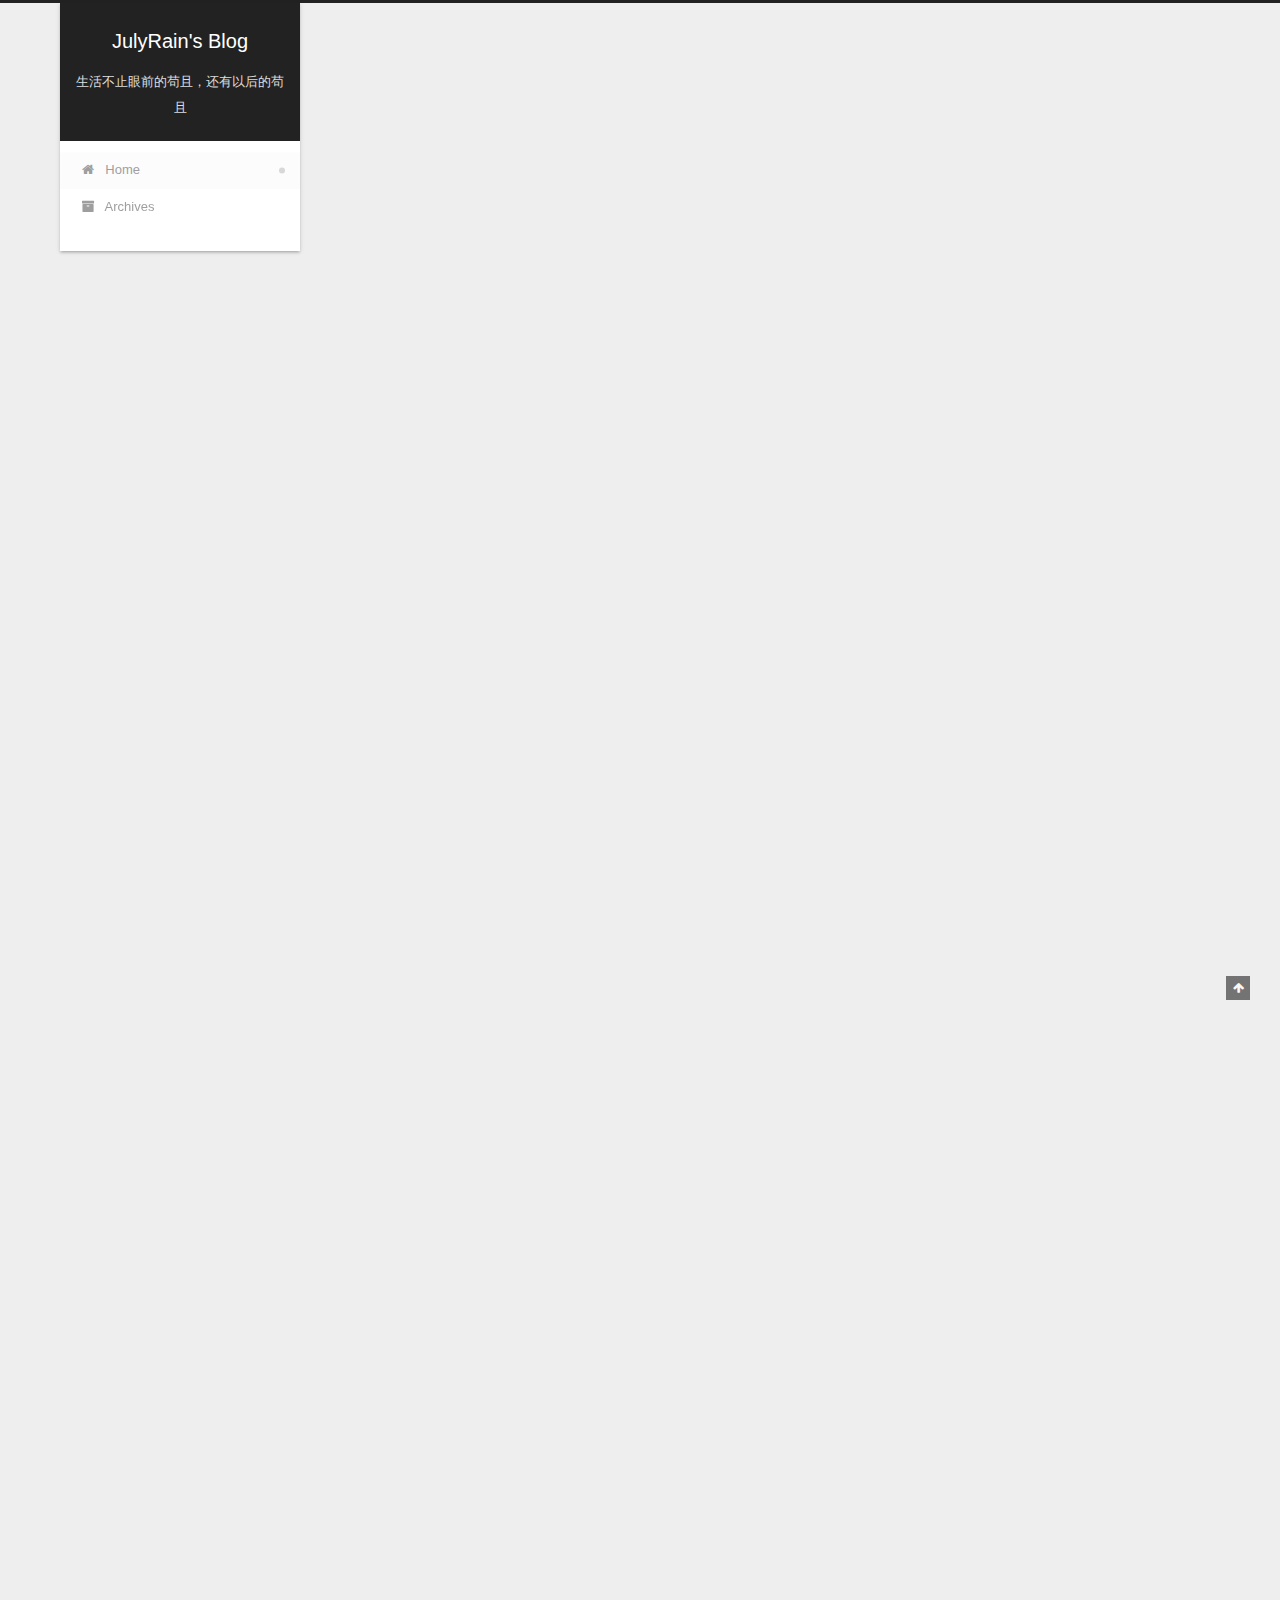
==== commit d499996a: "Site updated: 2018-08-07 16:27:12" ====
--- a/index.html
+++ b/index.html
@@ -344,7 +344,7 @@
                 
                   <span class="post-meta-item-text">Edited on</span>
                 
-                <time title="Modified: 2018-08-06 21:16:51" itemprop="dateModified" datetime="2018-08-06T21:16:51+08:00">2018-08-06</time>
+                <time title="Modified: 2018-08-07 16:24:18" itemprop="dateModified" datetime="2018-08-07T16:24:18+08:00">2018-08-07</time>
               
             
           </span>
@@ -386,12 +386,12 @@
 <ol>
 <li>Nuttx的目录结构</li>
 <li>如何编译及下载到开发板上</li>
+<li>如何驱动一个设备(这里写一个闪灯的例子，使用GPIO方式驱动)</li>
 <li>如何在app中添加一个应用</li>
-<li>如何驱动一个设备(这里写一个闪灯的例子，使用GPIO和PWM两种方式驱动)</li>
-<li>自己写的一个多线程应用框架</li>
+<li>如何设置app自启动</li>
 </ol>
 <p>题主这里使用的开发板是从淘宝买的一个cortex-m4的开发板，芯片是STM32F407VET6。</p>
-<p>ps. 下面要说的东西，大部分都是从Nuttx官方的文档中得到的。</p>
+<p>ps. 下面要说的东西，大部分都是从Nuttx官方的文档中得到的，小部分自己加工的，如有说错的地方，请斧正：<a href="ijulyrain@gmail.com">ijulyrain@gmail.com</a></p>
 <h2 id="1-Nuttx的目录结构"><a href="#1-Nuttx的目录结构" class="headerlink" title="1. Nuttx的目录结构"></a>1. Nuttx的目录结构</h2><p>在说Nuttx目录之前，先说下如何安装Nuttx。</p>
 <p>Nuttx的官方网站是：<a href="http://www.nuttx.org" target="_blank" rel="noopener">http://www.nuttx.org</a></p>
 <p>Nuttx的源代码托管在<a href="https://bitbucket.org" target="_blank" rel="noopener">bitbucket</a>上，一个类似<a href="https://github.com" target="_blank" rel="noopener">github</a>的代码托管网站。</p>
@@ -410,7 +410,7 @@
   |         |         |
 nuttx/    tools     apps/
 </code></pre><p>ok，nuttx最主要的两部分nuttx和apps就拿到手了。</p>
-<p>tools里面是一些工具，例如kconfig-frontends、genromfs等工具。</p>
+<p>tools里面是一些工具，例如kconfig-frontends、genromfs等，缺什么装什么即可.</p>
 <p>题主写这边文档的时候，Nuttx最新的版本是7.25，apps最新版本是7.26.</p>
 <p>进入到 nuttx中，看一下内核的目录：</p>
@@ -494,12 +494,12 @@
 </tr>
 </tbody>
 </table>
-<p>接下来的开发中，我们最常进入的几个目录依次是：configs、arch、drivers</p>
+<p>接下来的开发中，我们最常进入的几个目录依次是：<code>configs</code>、<code>arch</code>、<code>drivers</code></p>
 <p>下面进入到apps中，看下apps的目录结构：</p>
 <p><img src="/2018/08/05/使用nuttx/apps.png" alt=""></p>
 <p>可以看到apps里面集成了许多应用库，例如modbus，json等，具体目录的功能这里就不细说了。</p>
 <p><code>examples</code>里面是一些应用的例子，你想要的这里基本都能找到。</p>
-<p><code>nshlib</code>是nuttx自带的一个shell，操作类似linux的shell</p>
+<p><code>nshlib</code>是nuttx自带的一个shell，操作类似linux的bash。</p>
 <h2 id="2-如何配置、编译及下载到开发板上"><a href="#2-如何配置、编译及下载到开发板上" class="headerlink" title="2. 如何配置、编译及下载到开发板上"></a>2. 如何配置、编译及下载到开发板上</h2><p>好了，nuttx的目录结构说完了，下面说下如何去使用Nuttx。</p>
 <p>从头去创建一个bsp，这个比较麻烦，一般的做法都是从configs中找一个别人做好的bsp。</p>
 <p>这里我用到的bsp是<code>stm32f4discovery</code>，这个bsp使用的单片机是STM32F407VGT6，与我的开发板单片机封装一样，只是FLASH差了512KB。</p>
@@ -508,10 +508,11 @@
 <p><img src="/2018/08/05/使用nuttx/osc.png" alt=""></p>
 <p>再看下哪个串口接出来了，开发板上是USART1，使用了PA9,PA10这两个GPIO。</p>
 <p><img src="/2018/08/05/使用nuttx/usart.png" alt=""></p>
-<p>ok，第一步，先配置时钟，这是单片机能正常运行的基础。stm32f407VET6主频最大可以工作在168MHZ，也就是说我们要倍频到168MHZ</p>
+<p>ok，先配置时钟，这是单片机能正常运行的基础。stm32f407VET6主频最大可以工作在168MHZ，也就是说我们要倍频到168MHZ</p>
 <p>时钟配置在<code>configs/stm32f4discovery/include/board.h</code>下：</p>
 <p><img src="/2018/08/05/使用nuttx/clock.png" alt=""></p>
 <p><code>stm32f4discovery</code>原来的晶振是8MHZ，倍频到168MHz。需要修改的地方，在上图已经标记出来了。</p>
+<p>时钟配置完成后，下面就开始配置nuttx工程。我们的目标是配置一个最小系统：<code>使用串口1输出nsh、有/proc文件系统</code></p>
 <h3 id="第一步-选择stm32f4discovery这个bsp下的nsh配置，这个算是比较干净的配置了。"><a href="#第一步-选择stm32f4discovery这个bsp下的nsh配置，这个算是比较干净的配置了。" class="headerlink" title="第一步. 选择stm32f4discovery这个bsp下的nsh配置，这个算是比较干净的配置了。"></a>第一步. 选择<code>stm32f4discovery</code>这个bsp下的<code>nsh</code>配置，这个算是比较干净的配置了。</h3><p><img src="/2018/08/05/使用nuttx/config.png" alt=""></p>
 <p>这一步的作用，主要是将<code>configs/stm32f4discovery/nsh/defconfig</code>拷贝成<code>.config</code>，供下一步<code>make menuconfig</code>使用</p>
 <p><img src="/2018/08/05/使用nuttx/menuconfig.png" alt=""></p>
@@ -586,7 +587,7 @@
 </tr>
 </tbody>
 </table>
-<p>下面将我需要配置的配置项提取出来，如下：</p>
+<p>下面将我配置好的配置项提取出来，如下：</p>
 <pre><code>Build Setup  ---&gt;
     Build Host Platform (Linux)  ---&gt;
         (X) Linux
@@ -606,7 +607,7 @@
             [*] Disable reordering of ttySx devices.
             这个选项的作用是，禁止重新排序ttySx设备文件
             如果不禁用这个，ttyS1永远指向作为终端的串口
-            也就是说，USART3是终端，ttyS1就指向USART3，而不是根据串口实际的顺序。
+            也就是说，如果USART3是终端，ttyS1就指向USART3，而不是USART1
 
 RTOS Features  ---&gt;
     RTOS hooks  ---&gt;
@@ -636,11 +637,11 @@
         添加一个helloworld应用
 </code></pre><p>ok，到这里，我们要的最小系统就配置好了：</p>
 <ol>
-<li>支持串口1，115200 8,n,1</li>
+<li>驱动了串口1，115200 8,n,1</li>
 <li>nsh终端从串口1输出</li>
 <li>支持proc文件系统 </li>
 </ol>
-<p>在编译之前，还有一点，就是USART1的引脚我们还没有配置。引脚配置也在<code>configs/stm32f4discovery/include/board.h</code>下:</p>
+<p>在执行make编译之前，还有一点别忘了，就是USART1的引脚我们还没有配置。引脚配置也在<code>configs/stm32f4discovery/include/board.h</code>下:</p>
 <p>原来<code>stm32f4discovery</code>这个bsp使用的是USART2作为终端</p>
 <p><img src="/2018/08/05/使用nuttx/usart2.png" alt=""></p>
 <p><code>GPIO_USART2_RX_1</code>, <code>GPIO_USART2_TX_1</code> 这两个宏定义是具体的引脚，<code>GPIO_USART2_RX</code>, <code>GPIO_USART2_TX</code> 再映射到对应引脚上。</p>
@@ -656,8 +657,8 @@
 <p><img src="/2018/08/05/使用nuttx/make.png" alt=""></p>
 <h3 id="第三步-使用Jlink下载到开发板上"><a href="#第三步-使用Jlink下载到开发板上" class="headerlink" title="第三步. 使用Jlink下载到开发板上"></a>第三步. 使用Jlink下载到开发板上</h3><p> 题主使用的JLink V8, <a href="https://www.segger.com/downloads/jlink/#J-LinkSoftwareAndDocumentationPack" target="_blank" rel="noopener">SEGGER</a>官网上有驱动下载：</p>
 <p><img src="/2018/08/05/使用nuttx/jlink.png" alt=""></p>
-<p>下载安装完毕后，可以通过<code>JlinkExe</code>这个命令下载nuttx.bin</p>
-<p>贴出题主使用的配置文件:</p>
+<p>JLink驱动下载安装完毕后，可以通过<code>JlinkExe</code>这个命令下载nuttx.bin</p>
+<p>贴出题主使用的配置文件jlink.cfg:</p>
 <pre><code>device stm32f407ve
 r
 h
@@ -674,34 +675,136 @@
 loadbin    Load *.bin file into target memory.
            Syntax: loadbin &lt;filename&gt;, &lt;addr&gt;
 g          go
-</code></pre><p>下载完毕后，接上串口线，打开minicom，就可以看到<code>nsh</code>的提示符了</p>
-<pre><code>Welcome to minicom 2.7
-
-OPTIONS: I18n
-Compiled on Feb  7 2016, 13:37:27.
-Port /dev/ttyUSB0, 20:56:00
-
-Press CTRL-A Z for help on special keys
-
-
-NuttShell (NSH)
-nsh&gt; ?
-help usage:  help [-v] [&lt;cmd&gt;]
-
-[           cmp         false       mkdir       rm          true
-?           dirname     free        mh          rmdir       uname
-basename    dd          help        mount       set         umount
-break       df          hexdump     mv          sh          unset
-cat         echo        kill        mw          sleep       usleep
-cd          exec        ls          ps          test        xd
-cp          exit        mb          pwd         time
-
-Builtin Apps:
-hello
-nsh&gt; hello
-Hello, World!!
-nsh&gt;
-</code></pre><h2 id="3-如何在app中添加一个应用"><a href="#3-如何在app中添加一个应用" class="headerlink" title="3. 如何在app中添加一个应用"></a>3. 如何在app中添加一个应用</h2><h2 id="4-如何驱动一个设备"><a href="#4-如何驱动一个设备" class="headerlink" title="4. 如何驱动一个设备"></a>4. 如何驱动一个设备</h2><h2 id="5-自己写的一个多线程应用框架"><a href="#5-自己写的一个多线程应用框架" class="headerlink" title="5. 自己写的一个多线程应用框架"></a>5. 自己写的一个多线程应用框架</h2>
+</code></pre><p>下载nuttx.bin:</p>
+<p><img src="/2018/08/05/使用nuttx/jlinkexe.png" alt=""></p>
+<p>下载完毕后，接上串口线，打开minicom，就可以看到<code>nsh</code>的提示符了</p>
+<p><img src="/2018/08/05/使用nuttx/minicom.png" alt=""></p>
+<h2 id="3-如何驱动一个设备"><a href="#3-如何驱动一个设备" class="headerlink" title="3. 如何驱动一个设备"></a>3. 如何驱动一个设备</h2><p>nuttx的驱动体系结构类似linux，所以有linux内核基础的你，上手很快。</p>
+<p>GPIO驱动是最简单的一个驱动了，正好我的开发板上有几个灯，可以驱动起来做个闪灯</p>
+<p><img src="/2018/08/05/使用nuttx/led.png" alt=""></p>
+<p>这是三个共阳极的灯，使用<code>PE13</code>,<code>PE14</code>,<code>PE15</code>这三个GPIO控制量灭，输出0时灯亮，输出1时灯灭。</p>
+<p>ok，下面开始我们开始添加驱动。GPIO的顶层驱动在<code>drivers/ioexpander/gpio.c</code></p>
+<p>打开看一下驱动的注册函数：</p>
+<p><img src="/2018/08/05/使用nuttx/gpio.png" alt=""></p>
+<p>这里使用了一个<code>struct gpio_dev_s</code>，我们看一下它的定义:</p>
+<p><img src="/2018/08/05/使用nuttx/gpio_dev.png" alt=""></p>
+<p>也就是说，我们需要在bsp中实现<code>struct gpio_operations_s</code>定义的接口</p>
+<p>我们看一下<code>drivers/ioexpander/gpio.c</code>里面是如何调用<code>struct gpio_operations_s</code>的:</p>
+<p><img src="/2018/08/05/使用nuttx/gpio_ctrl.png" alt=""></p>
+<p>使用的是<code>ioctl</code>接口，cmd是<code>GPIOC_WRITE</code>，调用的是<code>go_write</code>接口。</p>
+<p>看到这里，我们大概就知道如何去做这个GPIO驱动了，只需要在bsp中GPIO底层驱动实现<code>struct gpio_operations_s</code>里面的<code>go_write+</code>即可.</p>
+<p>我们到<code>configs/stm32f4discovery/src</code>下，看一下：</p>
+<p><img src="/2018/08/05/使用nuttx/bsp.png" alt=""></p>
+<p>发现没有<code>stm32_gpio.c</code>这个文件，我们可以从别的bsp中拷贝一个，这里使用<code>stm32f103-minimum</code>中的<code>stm32_gpio.c</code>，其实内部操作都一样。</p>
+<p>这里我们只需要<code>OUTPUT</code>这一种GPIO，把其他的删掉。</p>
+<p>下面配置PE13,PE14,PE15这三个引脚:</p>
+<p><code>configs/stm32f4discovery/include/board.h</code>下</p>
+<p><img src="/2018/08/05/使用nuttx/pin2.png" alt=""></p>
+<p><code>configs/stm32f4discovery/src/stm32f4discovery.h</code>下</p>
+<p><img src="/2018/08/05/使用nuttx/pin3.png" alt=""></p>
+<p><code>configs/stm32f4discovery/src/stm32_gpio.c</code>下</p>
+<p><img src="/2018/08/05/使用nuttx/pin.png" alt=""></p>
+<p><img src="/2018/08/05/使用nuttx/pin4.png" alt=""></p>
+<p>当使用ioctl操作GPIO的时候，就会调用到<code>gpout_read</code>, <code>gpout_write</code>函数，其实就是对GPIO寄存器的读写</p>
+<p><img src="/2018/08/05/使用nuttx/pin5.png" alt=""></p>
+<p>好了，GPIO的底层驱动我们写完了，下一步就是要将GPIO的驱动加入到初始化列表里面:</p>
+<p>bsp初始化函数是在<code>configs/stm32f4discovery/src/stm32_bringup.c</code>里的<code>stm32_bringup</code></p>
+<p>将bsp中gpio的注册函数加进去</p>
+<p><img src="/2018/08/05/使用nuttx/bringup.png" alt=""></p>
+<p>Kconfig把GPIO的驱动选上</p>
+<pre><code>Device Drivers  ---&gt;
+    IO Expander/GPIO Support  ---&gt;
+        [*] GPIO driver
+</code></pre><p>编译，下载nuttx.bin，就可以在<code>/dev/</code>下看到注册的GPIO设备文件了:</p>
+<p><img src="/2018/08/05/使用nuttx/gpout.png" alt=""></p>
+<h2 id="4-如何在app中添加一个应用"><a href="#4-如何在app中添加一个应用" class="headerlink" title="4. 如何在app中添加一个应用"></a>4. 如何在app中添加一个应用</h2><p>上一节我们把3个LED的驱动都写好了，也注册进了操作系统中了，下面我们写个app来控制一下这几个灯</p>
+<p>一般的做法是, 把app创建在<code>apps/examples</code>下，这里我们添加一个应用程序<code>myled</code></p>
+<p>首先，在<code>apps/examples/</code>下，拷贝<code>hello</code>成<code>myled</code>，我们主要用里面的文件</p>
+<p>进入到myled下，重命名一下hello_main.c到myled_main.c</p>
+<p><img src="/2018/08/05/使用nuttx/myled.png" alt=""></p>
+<table>
+<thead>
+<tr>
+<th>文件</th>
+<th>作用</th>
+</tr>
+</thead>
+<tbody>
+<tr>
+<td>Kconfig</td>
+<td>Kconfig配置文件</td>
+</tr>
+<tr>
+<td>Make.defs</td>
+<td>添加应用目录到构建列表</td>
+</tr>
+<tr>
+<td>Makefile</td>
+<td>make编译规则文件</td>
+</tr>
+<tr>
+<td>myled_main.c</td>
+<td>应用程序入口源文件</td>
+</tr>
+</tbody>
+</table>
+<p>了解这些文件的用途，下面开始改动他们：</p>
+<p><code>KConfig</code></p>
+<p><img src="/2018/08/05/使用nuttx/kconfig.png" alt=""></p>
+<p><code>Make.defs</code></p>
+<p><img src="/2018/08/05/使用nuttx/defs.png" alt=""></p>
+<p><code>Makefile</code></p>
+<blockquote>
+<p>注意下 APPNAME = myled，结尾不要有空格，这个变量是拼接字符串用的，有空格会找不到入口函数</p>
+</blockquote>
+<p><img src="/2018/08/05/使用nuttx/makefile.png" alt=""></p>
+<p><code>myled_main.c</code></p>
+<p><img src="/2018/08/05/使用nuttx/myledapp.png" alt=""></p>
+<p>到此，<code>myled</code>应用就写完了，LED1会以1秒的频率量灭。</p>
+<p>下面将<code>myled</code>这个应用编译进来</p>
+<pre><code>Application Configuration  ---&gt;
+    Examples  ---&gt;
+        [*] &quot;MyLED&quot; example
+        (100) MyLED task priority
+        (2048) MyLED stack size
+</code></pre><p>编译，下载nuttx.bin，就可以看到myled这个应用了，运行后可以看到LED0在闪烁:</p>
+<p><img src="/2018/08/05/使用nuttx/myledrun.png" alt=""></p>
+<h2 id="5-如何设置app自启动"><a href="#5-如何设置app自启动" class="headerlink" title="5. 如何设置app自启动"></a>5. 如何设置app自启动</h2><p>以上我们写的myled，是不能自启动的，系统复位以后，就又回到nsh了。</p>
+<p>下面说下如何让nuttx一启动就运行<code>myled</code></p>
+<p>nuttx是支持启动脚本的，这点与linux相似，可以通过<code>/etc/init.d/rcS</code>脚本启动应用程序。下面是就是如何将rcS文件做到系统中了。</p>
+<p>怎么做，nuttx其实已经说了，说明在<code>apps/nshlib/README.txt</code>，写的比较散，下面我来演示下如何具体操作:</p>
+<p>首先在<code>configs/stm32f4discovery/include</code>下创建<code>etc</code>，结构如下：</p>
+<pre><code>etc
+└── init.d
+    └── rcS
+</code></pre><p><code>rcS</code>文件把要启动的应用写上：</p>
+<pre><code>dopler &amp;
+
+nsh是支持应用后台运行的
+</code></pre><p>下一步，制作romfs：</p>
+<pre><code>genromfs -f romfs_img -d etc
+xxd -i romfs_img &gt;nsh_romfsimg.h
+</code></pre><p><code>nsh_romfsimg.h</code>就是romfs的十六进制表示，注意这个名字是固定的</p>
+<p>下面，让nuttx支持romfs，并将<code>nsh_romfsimg.h</code>编译进去</p>
+<pre><code>File Systems  ---&gt;
+    [*] ROMFS file system
+
+Application Configuration  ---&gt;
+    NSH Library  ---&gt;
+        Scripting Support  ---&gt;
+            [*] Support ROMFS start-up script
+            (/etc) ROMFS mount point (NEW)
+            (init.d/rcS) Relative path to startup script (NEW)
+            ROMFS header location (Architecture-specific ROMFS path)  ---&gt;
+
+            这个选项的意思是，使用体系结构指定的nsh_romfsimg.h
+            nshlib会去使用&lt;arch/board/nsh_romfsimg.h&gt;这个文件
+            你到nuttx的include下找下这个文件，你就知道是怎么回事了
+</code></pre><p>编译，下载nuttx.bin，然后启动nuttx，就看到myled已经在运行了!</p>
+<p><img src="/2018/08/05/使用nuttx/myledrun2.png" alt=""></p>
+<p>谢谢！</p>
+
           
         
       
@@ -791,6 +894,19 @@
               
 
               
+                
+                
+                <div class="site-state-item site-state-tags">
+                  
+                    
+                    
+                      
+                    
+                    <span class="site-state-item-count">1</span>
+                    <span class="site-state-item-name">tags</span>
+                  
+                </div>
+              
             </nav>
           
 
--- a/css/main.css
+++ b/css/main.css
@@ -1849,7 +1849,7 @@
   width: 4px;
   height: 4px;
   border-radius: 50%;
-  background: #49ccff;
+  background: #fb82ff;
 }
 .links-of-blogroll {
   font-size: 13px;
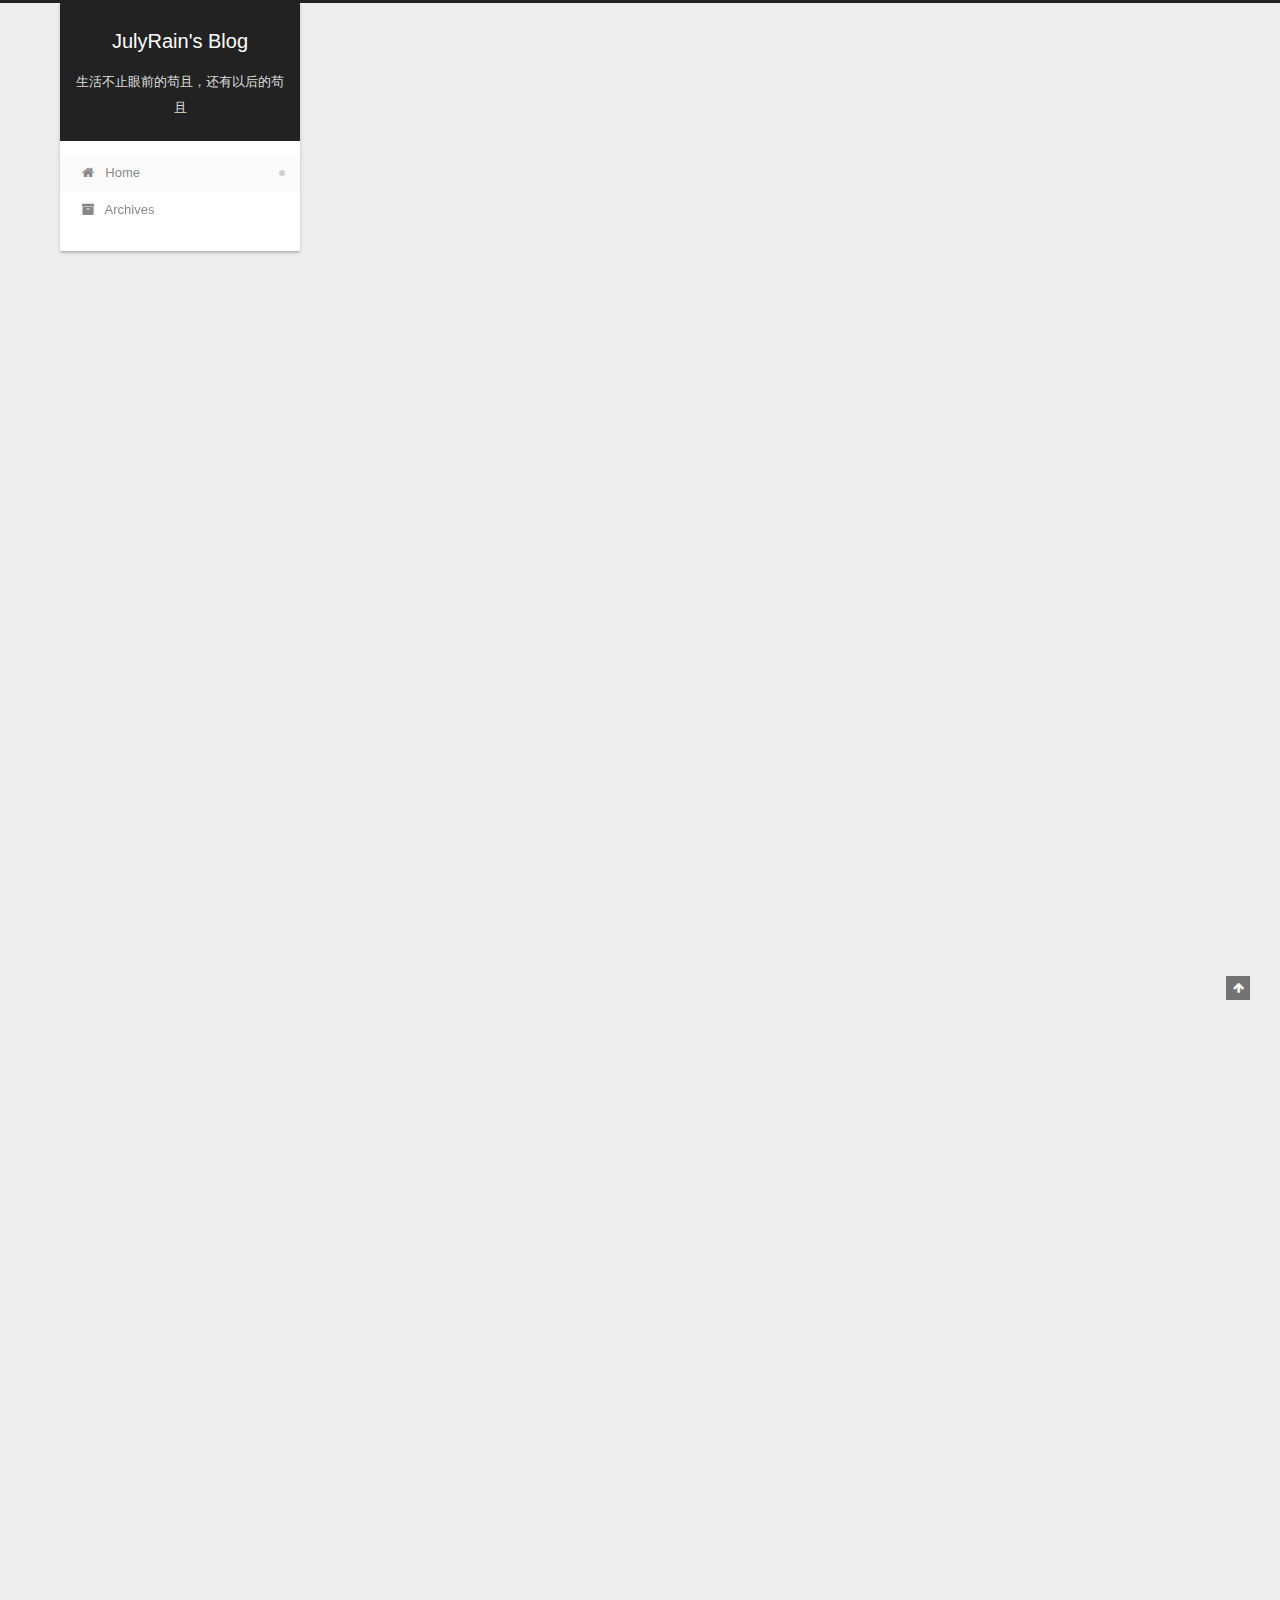
==== commit 986001dd: "Site updated: 2018-08-08 09:41:33" ====
--- a/index.html
+++ b/index.html
@@ -344,7 +344,7 @@
                 
                   <span class="post-meta-item-text">Edited on</span>
                 
-                <time title="Modified: 2018-08-07 16:24:18" itemprop="dateModified" datetime="2018-08-07T16:24:18+08:00">2018-08-07</time>
+                <time title="Modified: 2018-08-08 09:40:54" itemprop="dateModified" datetime="2018-08-08T09:40:54+08:00">2018-08-08</time>
               
             
           </span>
@@ -716,7 +716,9 @@
 <pre><code>Device Drivers  ---&gt;
     IO Expander/GPIO Support  ---&gt;
         [*] GPIO driver
-</code></pre><p>编译，下载nuttx.bin，就可以在<code>/dev/</code>下看到注册的GPIO设备文件了:</p>
+</code></pre><p>由于<code>stm32_gpio.c</code>是我们新添加的文件，在<code>configs/stm32f4discovery/src/Makefile</code>里面需要把它加进去</p>
+<p><img src="/2018/08/05/使用nuttx/makefile2.png" alt=""></p>
+<p>编译，下载nuttx.bin，就可以在<code>/dev/</code>下看到注册的GPIO设备文件了:</p>
 <p><img src="/2018/08/05/使用nuttx/gpout.png" alt=""></p>
 <h2 id="4-如何在app中添加一个应用"><a href="#4-如何在app中添加一个应用" class="headerlink" title="4. 如何在app中添加一个应用"></a>4. 如何在app中添加一个应用</h2><p>上一节我们把3个LED的驱动都写好了，也注册进了操作系统中了，下面我们写个app来控制一下这几个灯</p>
 <p>一般的做法是, 把app创建在<code>apps/examples</code>下，这里我们添加一个应用程序<code>myled</code></p>
@@ -761,18 +763,18 @@
 <p><img src="/2018/08/05/使用nuttx/makefile.png" alt=""></p>
 <p><code>myled_main.c</code></p>
 <p><img src="/2018/08/05/使用nuttx/myledapp.png" alt=""></p>
-<p>到此，<code>myled</code>应用就写完了，LED1会以1秒的频率量灭。</p>
+<p>到此，<code>myled</code>应用就写完了，LED1会以1秒的频率亮灭。</p>
 <p>下面将<code>myled</code>这个应用编译进来</p>
 <pre><code>Application Configuration  ---&gt;
     Examples  ---&gt;
         [*] &quot;MyLED&quot; example
         (100) MyLED task priority
         (2048) MyLED stack size
-</code></pre><p>编译，下载nuttx.bin，就可以看到myled这个应用了，运行后可以看到LED0在闪烁:</p>
+</code></pre><p>编译，下载nuttx.bin，就可以看到myled这个应用了，运行后可以看到LED1在闪烁:</p>
 <p><img src="/2018/08/05/使用nuttx/myledrun.png" alt=""></p>
 <h2 id="5-如何设置app自启动"><a href="#5-如何设置app自启动" class="headerlink" title="5. 如何设置app自启动"></a>5. 如何设置app自启动</h2><p>以上我们写的myled，是不能自启动的，系统复位以后，就又回到nsh了。</p>
 <p>下面说下如何让nuttx一启动就运行<code>myled</code></p>
-<p>nuttx是支持启动脚本的，这点与linux相似，可以通过<code>/etc/init.d/rcS</code>脚本启动应用程序。下面是就是如何将rcS文件做到系统中了。</p>
+<p>nuttx是支持启动脚本的，这点与linux相似，可以通过<code>/etc/init.d/rcS</code>脚本启动应用程序。下面就是如何将rcS文件做到系统中了。</p>
 <p>怎么做，nuttx其实已经说了，说明在<code>apps/nshlib/README.txt</code>，写的比较散，下面我来演示下如何具体操作:</p>
 <p>首先在<code>configs/stm32f4discovery/include</code>下创建<code>etc</code>，结构如下：</p>
 <pre><code>etc
--- a/css/main.css
+++ b/css/main.css
@@ -1849,7 +1849,7 @@
   width: 4px;
   height: 4px;
   border-radius: 50%;
-  background: #fb82ff;
+  background: #c8a7a7;
 }
 .links-of-blogroll {
   font-size: 13px;
